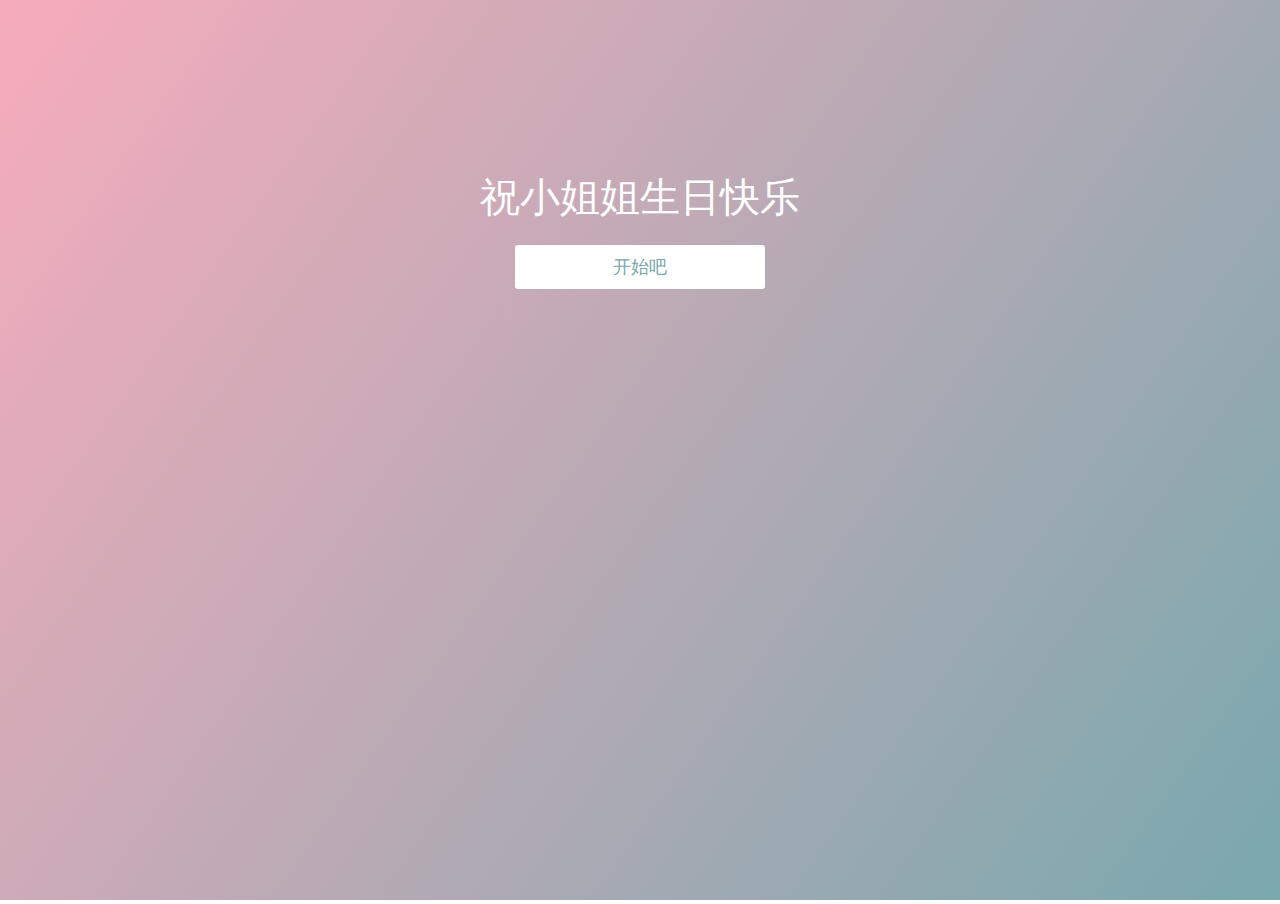
==== index.html @ 354c5101 "更新" ====
<!doctype html>
<html lang="zh">
<head>
<meta charset="UTF-8">
<meta http-equiv="X-UA-Compatible" content="IE=edge,chrome=1"> 
<meta name="viewport" content="width=device-width, initial-scale=1.0">
<title>HappyBirthdayForU</title>
<link rel="stylesheet" type="text/css" href="css/styles.css">
</head>

<style>
.iframepage{  
-webkit-overflow-scrolling:touch;
overflow-x:scroll; 
overflow-y:hidden;
}
::-webkit-scrollbar {
width: 0px;
}
/*局部滚动的dom节点*/
.scroll-el{
 overflow:auto;
}

</style>
<body>
<iframe src="./html/login.html" id="iframepage" scrolling="no" onload="changeFrameHeight()" frameborder="0" style="width:100%" marginwidth="0" marginheight="0"></iframe>
<script src="js/jquery-2.1.1.min.js" type="text/javascript"></script>
<script src="js/jquery-1.8.4.min.js" type="text/javascript"></script>
</body>
</html>
---- css/styles.css ----
* {
  box-sizing: border-box;
  margin: 0;
  padding: 0;
  font-weight: 300;
}
body {
  font-family:"Microsoft YaHei";
  color: white;
  font-weight: 300;
}
body ::-webkit-input-placeholder {
  /* WebKit browsers */
  font-family:"Microsoft YaHei";
  color: white;
  font-weight: 300;
}
body :-moz-placeholder {
  /* Mozilla Firefox 4 to 18 */
  font-family:"Microsoft YaHei";
  color: white;
  opacity: 1;
  font-weight: 300;
}
body ::-moz-placeholder {
  /* Mozilla Firefox 19+ */
  font-family:"Microsoft YaHei";
  color: white;
  opacity: 1;
  font-weight: 300;
}
body :-ms-input-placeholder {
  /* Internet Explorer 10+ */
  font-family:"Microsoft YaHei";
  color: white;
  font-weight: 300;
}
.wrapper {
  background: #f7acbc;
  background: -webkit-linear-gradient(top left, #f7acbc 0%, #79a8ae 100%);
/*  background: linear-gradient(to bottom right, #79a8ae 0%, #79a8ae 100%);
  background-color:rgba(255,255,255,0.9); */
  position: absolute;
  top:0;
  left: 0;
  width: 100%;
  height: 100%;
  overflow: hidden;

}

.wrapper.form-success .container h1 {
  -webkit-transform: translateY(85px);
      -ms-transform: translateY(85px);
          transform: translateY(85px);
}
.container {
  max-width: 600px;
  margin: 0 auto;
  margin-top: 7%;
  padding: 80px 0;
  height: 400px;
  text-align: center;
}
.container h1 {
  font-size: 40px;
  -webkit-transition-duration: 1s;
          transition-duration: 1s;
  -webkit-transition-timing-function: ease-in-put;
          transition-timing-function: ease-in-put;
  font-weight: 200;
}
form {
  padding: 20px 0;
  position: relative;
  z-index: 2;
}
form input {
  -webkit-appearance: none;
     -moz-appearance: none;
          appearance: none;
  outline: 0;
  border: 1px solid rgba(255, 255, 255, 0.4);
  background-color: rgba(255, 255, 255, 0.2);
  width: 250px;
  border-radius: 3px;
  padding: 10px 15px;
  margin: 0 auto 10px auto;
  display: block;
  text-align: center;
  font-family: "Microsoft YaHei";
  font-size: 18px;
  color: white;
  -webkit-transition-duration: 0.25s;
          transition-duration: 0.25s;
  font-weight: 300;
}
form input:hover {
  background-color: rgba(255, 255, 255, 0.4);
}
form input:focus {
  background-color: white;
  width: 300px;
  color: #79A8AE;
}
form button {
  -webkit-appearance: none;
     -moz-appearance: none;
          appearance: none;
  outline: 0;
  background-color: white;
  font-family: "Microsoft YaHei";
  border: 0;
  padding: 10px 15px;
  color: #79A8AE;
  border-radius: 3px;
  width: 250px;
  cursor: pointer;
  font-size: 18px;
  -webkit-transition-duration: 0.25s;
          transition-duration: 0.25s;
}
form button:hover {
  background-color: #f5f7f9;
}
.bg-bubbles {
  position: absolute;
  top: 0;
  left: 0;
  width: 100%;
  height: 100%;
  z-index: 1;
}
.bg-bubbles li {
  position: absolute;
  list-style: none;
  display: block;
  width: 40px;
  height: 40px;
  background-color: rgba(255, 255, 255, 0.15);
  bottom: -160px;
  -webkit-animation: square 30s infinite;
  animation: square 30s infinite;
  -webkit-transition-timing-function: linear;
  transition-timing-function: linear;
}
.bg-bubbles li:nth-child(1) {
  left: 10%;
}
.bg-bubbles li:nth-child(2) {
  left: 20%;
  width: 80px;
  height: 80px;
  -webkit-animation-delay: 2s;
          animation-delay: 2s;
  -webkit-animation-duration: 17s;
          animation-duration: 17s;
}
.bg-bubbles li:nth-child(3) {
  left: 25%;
  -webkit-animation-delay: 4s;
          animation-delay: 4s;
}
.bg-bubbles li:nth-child(4) {
  left: 40%;
  width: 60px;
  height: 60px;
  -webkit-animation-duration: 22s;
          animation-duration: 22s;
  background-color: rgba(255, 255, 255, 0.25);
}
.bg-bubbles li:nth-child(5) {
  left: 70%;
}
.bg-bubbles li:nth-child(6) {
  left: 80%;
  width: 120px;
  height: 120px;
  -webkit-animation-delay: 3s;
          animation-delay: 3s;
  background-color: rgba(255, 255, 255, 0.2);
}
.bg-bubbles li:nth-child(7) {
  left: 32%;
  width: 160px;
  height: 160px;
  -webkit-animation-delay: 7s;
          animation-delay: 7s;
}
.bg-bubbles li:nth-child(8) {
  left: 55%;
  width: 20px;
  height: 20px;
  -webkit-animation-delay: 15s;
          animation-delay: 15s;
  -webkit-animation-duration: 40s;
          animation-duration: 40s;
}
.bg-bubbles li:nth-child(9) {
  left: 25%;
  width: 10px;
  height: 10px;
  -webkit-animation-delay: 2s;
          animation-delay: 2s;
  -webkit-animation-duration: 40s;
          animation-duration: 40s;
  background-color: rgba(255, 255, 255, 0.3);
}
.bg-bubbles li:nth-child(10) {
  left: 90%;
  width: 160px;
  height: 160px;
  -webkit-animation-delay: 11s;
          animation-delay: 11s;
}
@-webkit-keyframes square {
  0% {
    -webkit-transform: translateY(0);
            transform: translateY(0);
  }
  100% {
    -webkit-transform: translateY(-900px) rotate(600deg);
            transform: translateY(-900px) rotate(600deg);
  }
}
@keyframes square {
  0% {
    -webkit-transform: translateY(0);
            transform: translateY(0);
  }
  100% {
    -webkit-transform: translateY(-900px) rotate(600deg);
            transform: translateY(-900px) rotate(600deg);
  }
}
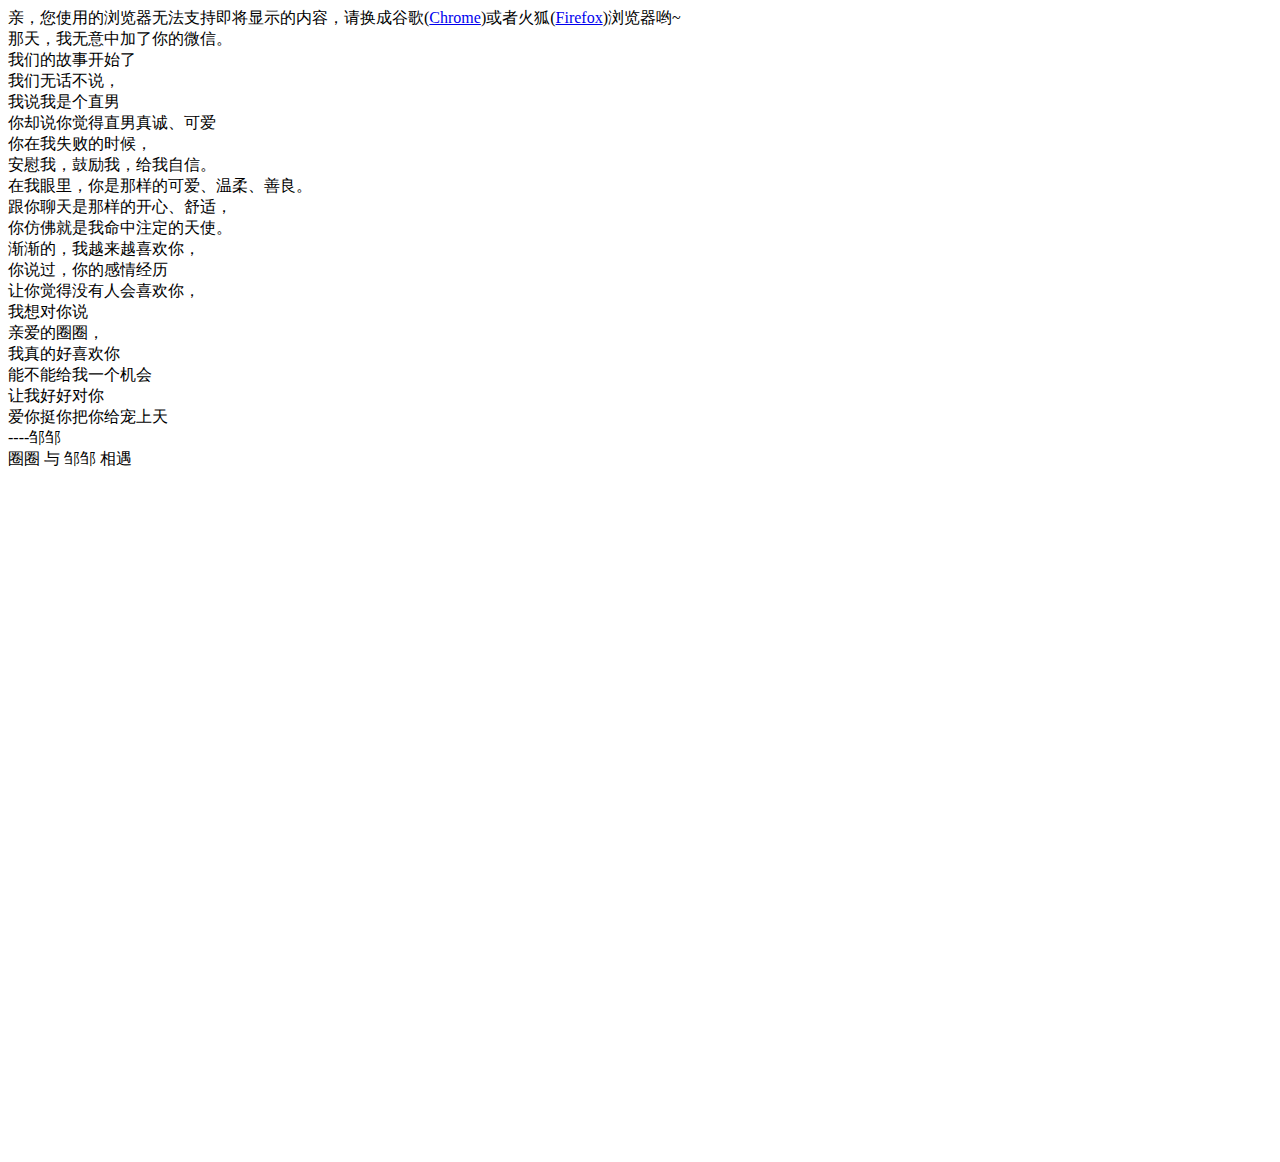
==== commit c0fdac67: "更新" ====
--- a/index.html
+++ b/index.html
@@ -1,31 +1,225 @@
-<!doctype html>
-<html lang="zh">
-<head>
-<meta charset="UTF-8">
-<meta http-equiv="X-UA-Compatible" content="IE=edge,chrome=1"> 
-<meta name="viewport" content="width=device-width, initial-scale=1.0">
-<title>HappyBirthdayForU</title>
-<link rel="stylesheet" type="text/css" href="css/styles.css">
-</head>
-
-<style>
-.iframepage{  
--webkit-overflow-scrolling:touch;
-overflow-x:scroll; 
-overflow-y:hidden;
-}
-::-webkit-scrollbar {
-width: 0px;
-}
-/*局部滚动的dom节点*/
-.scroll-el{
- overflow:auto;
-}
-
-</style>
-<body>
-<iframe src="./html/login.html" id="iframepage" scrolling="no" onload="changeFrameHeight()" frameborder="0" style="width:100%" marginwidth="0" marginheight="0"></iframe>
-<script src="js/jquery-2.1.1.min.js" type="text/javascript"></script>
-<script src="js/jquery-1.8.4.min.js" type="text/javascript"></script>
-</body>
-</html>+<!DOCTYPE html PUBLIC "-//W3C//DTD XHTML 1.0 Strict//EN" "http://www.w3.org/TR/xhtml1/DTD/xhtml1-strict.dtd">
+<!-- saved from url=(0027)http://itzoo.info/love.html -->
+<html xml:lang="en" xmlns="http://www.w3.org/1999/xhtml"><head><meta http-equiv="Content-Type" content="text/html; charset=UTF-8">
+        <title>Love</title>
+        
+        <link type="text/css" rel="stylesheet" href="./Love_files/default.css">
+        <script type="text/javascript" src="./Love_files/jquery.min.js"></script>
+        <script type="text/javascript" src="./Love_files/jscex.min.js"></script>
+        <script type="text/javascript" src="./Love_files/jscex-parser.js"></script>
+        <script type="text/javascript" src="./Love_files/jscex-jit.js"></script>
+        <script type="text/javascript" src="./Love_files/jscex-builderbase.min.js"></script>
+        <script type="text/javascript" src="./Love_files/jscex-async.min.js"></script>
+        <script type="text/javascript" src="./Love_files/jscex-async-powerpack.min.js"></script>
+        <script type="text/javascript" src="./Love_files/functions.js" charset="utf-8"></script>
+        <script type="text/javascript" src="./Love_files/love.js" charset="utf-8"></script>
+		<script type="text/javascript" src="./Love_files/click.js"></script>
+
+    </head>
+    <body>
+        <div id="main">
+            <div id="error">亲，您使用的浏览器无法支持即将显示的内容，请换成谷歌(<a href="http://www.google.cn/chrome/intl/zh-CN/landing_chrome.html?hl=zh-CN&brand=CHMI">Chrome</a>)或者火狐(<a href="http://firefox.com.cn/download/">Firefox</a>)浏览器哟~</div>
+            <div id="wrap">
+               <div id="text">
+                    <div id="code">                 
+                    <span class="say">那天，我无意中加了你的微信。</span><br>
+                    <span class="say">我们的故事开始了</span><br>
+                    <span class="say">我们无话不说，</span><br>
+                    <span class="say">我说我是个直男</span><br>
+                     <span class="say">你却说你觉得直男真诚、可爱</span><br>
+                    <span class="say">你在我失败的时候，</span><br>
+                    <span class="say">安慰我，鼓励我，给我自信。</span><br>
+                    <span class="say">在我眼里，你是那样的可爱、温柔、善良。</span><br>
+                    <span class="say">跟你聊天是那样的开心、舒适，</span><br>
+                    <span class="say">你仿佛就是我命中注定的天使。</span><br>
+                    <span class="say">渐渐的，我越来越喜欢你，</span><br>
+                   
+                    <span class="say">你说过，你的感情经历</span><br>
+                     <span class="say">让你觉得没有人会喜欢你，</span><br>
+                      <span class="say">我想对你说</span><br>
+                       <span class="say">亲爱的圈圈，</span><br>
+                        <span class="say">我真的好喜欢你</span><br>
+                         <span class="say">能不能给我一个机会</span><br>
+                         <span class="say">让我好好对你</span><br>
+                         <span class="say">爱你挺你把你给宠上天</span><br>
+                   
+                    <span class="say"><span class="space"></span> ----邹邹</span>
+                    </div>
+                </div>
+                <div id="clock-box">
+                    <a>圈圈</a> 与 <a  target="_blank">邹邹</a> 相遇
+                        <div id="clock"></div>
+                </div>
+                <canvas id="canvas" width="1100" height="680"></canvas>
+            </div>
+        </div>
+    <script>
+    </script>
+
+    <script>
+    (function(){
+		let audio = new Audio()
+		audio.src = "love.mp3"
+		
+        var canvas = $('#canvas');
+
+        if (!canvas[0].getContext) {
+            $("#error").show();
+            return false;
+        }
+
+        var width = canvas.width();
+        var height = canvas.height();
+        
+        canvas.attr("width", width);
+        canvas.attr("height", height);
+
+        var opts = {
+            seed: {
+                x: width / 2 - 20,
+                color: "rgb(190, 26, 37)",
+                scale: 2
+            },
+            branch: [
+                [535, 680, 570, 250, 500, 200, 30, 100, [
+                    [540, 500, 455, 417, 340, 400, 13, 100, [
+                        [450, 435, 434, 430, 394, 395, 2, 40]
+                    ]],
+                    [550, 445, 600, 356, 680, 345, 12, 100, [
+                        [578, 400, 648, 409, 661, 426, 3, 80]
+                    ]],
+                    [539, 281, 537, 248, 534, 217, 3, 40],
+                    [546, 397, 413, 247, 328, 244, 9, 80, [
+                        [427, 286, 383, 253, 371, 205, 2, 40],
+                        [498, 345, 435, 315, 395, 330, 4, 60]
+                    ]],
+                    [546, 357, 608, 252, 678, 221, 6, 100, [
+                        [590, 293, 646, 277, 648, 271, 2, 80]
+                    ]]
+                ]] 
+            ],
+            bloom: {
+                num: 700,
+                width: 1080,
+                height: 650,
+            },
+            footer: {
+                width: 1200,
+                height: 5,
+                speed: 10,
+            }
+        }
+
+        var tree = new Tree(canvas[0], width, height, opts);
+        var seed = tree.seed;
+        var foot = tree.footer;
+        var hold = 1;
+
+        canvas.click(function(e) {
+            var offset = canvas.offset(), x, y;
+            x = e.pageX - offset.left;
+            y = e.pageY - offset.top;
+            if (seed.hover(x, y)) {
+                hold = 0; 
+                canvas.unbind("click");
+                canvas.unbind("mousemove");
+                canvas.removeClass('hand');
+            }
+        }).mousemove(function(e){
+            var offset = canvas.offset(), x, y;
+            x = e.pageX - offset.left;
+            y = e.pageY - offset.top;
+            canvas.toggleClass('hand', seed.hover(x, y));
+        });
+
+        var seedAnimate = eval(Jscex.compile("async", function () {
+            seed.draw();
+            while (hold) {
+                $await(Jscex.Async.sleep(10));
+            }
+            while (seed.canScale()) {
+                seed.scale(0.95);
+                $await(Jscex.Async.sleep(10));
+            }
+            while (seed.canMove()) {
+                seed.move(0, 2);
+                foot.draw();
+                $await(Jscex.Async.sleep(10));
+            }
+			audio.play();
+        }));
+
+        var growAnimate = eval(Jscex.compile("async", function () {
+            do {
+                tree.grow();
+                $await(Jscex.Async.sleep(10));
+            } while (tree.canGrow());
+        }));
+
+        var flowAnimate = eval(Jscex.compile("async", function () {
+            do {
+                tree.flower(2);
+                $await(Jscex.Async.sleep(10));
+            } while (tree.canFlower());
+        }));
+
+        var moveAnimate = eval(Jscex.compile("async", function () {
+            tree.snapshot("p1", 240, 0, 610, 680);
+            while (tree.move("p1", 500, 0)) {
+                foot.draw();
+                $await(Jscex.Async.sleep(10));
+            }
+            foot.draw();
+            tree.snapshot("p2", 500, 0, 610, 680);
+
+            // 会有闪烁不得以这样做, (＞﹏＜)
+            canvas.parent().css("background", "url(" + tree.toDataURL('image/png') + ")");
+            canvas.css("background", "#97fffc");
+            $await(Jscex.Async.sleep(300));
+            canvas.css("background", "none");
+        }));
+
+        var jumpAnimate = eval(Jscex.compile("async", function () {
+            var ctx = tree.ctx;
+            while (true) {
+                tree.ctx.clearRect(0, 0, width, height);
+                tree.jump();
+                foot.draw();
+                $await(Jscex.Async.sleep(25));
+            }
+        }));
+
+        var textAnimate = eval(Jscex.compile("async", function () {
+            var together = new Date();
+            together.setFullYear(2020,8,6);
+            together.setHours(22);
+            together.setMinutes(43);
+            together.setSeconds(0);
+            together.setMilliseconds(0);
+
+            $("#code").show().typewriter();
+            $("#clock-box").fadeIn(500);
+            while (true) {
+                timeElapse(together);
+                $await(Jscex.Async.sleep(1000));
+            }
+        }));
+		
+        var runAsync = eval(Jscex.compile("async", function () {
+            $await(seedAnimate());
+            $await(growAnimate());
+            $await(flowAnimate());
+            $await(moveAnimate());
+			
+            textAnimate().start();
+
+            $await(jumpAnimate());
+        }));
+
+        runAsync().start();
+    })();
+    </script>
+
+
+
+</body></html>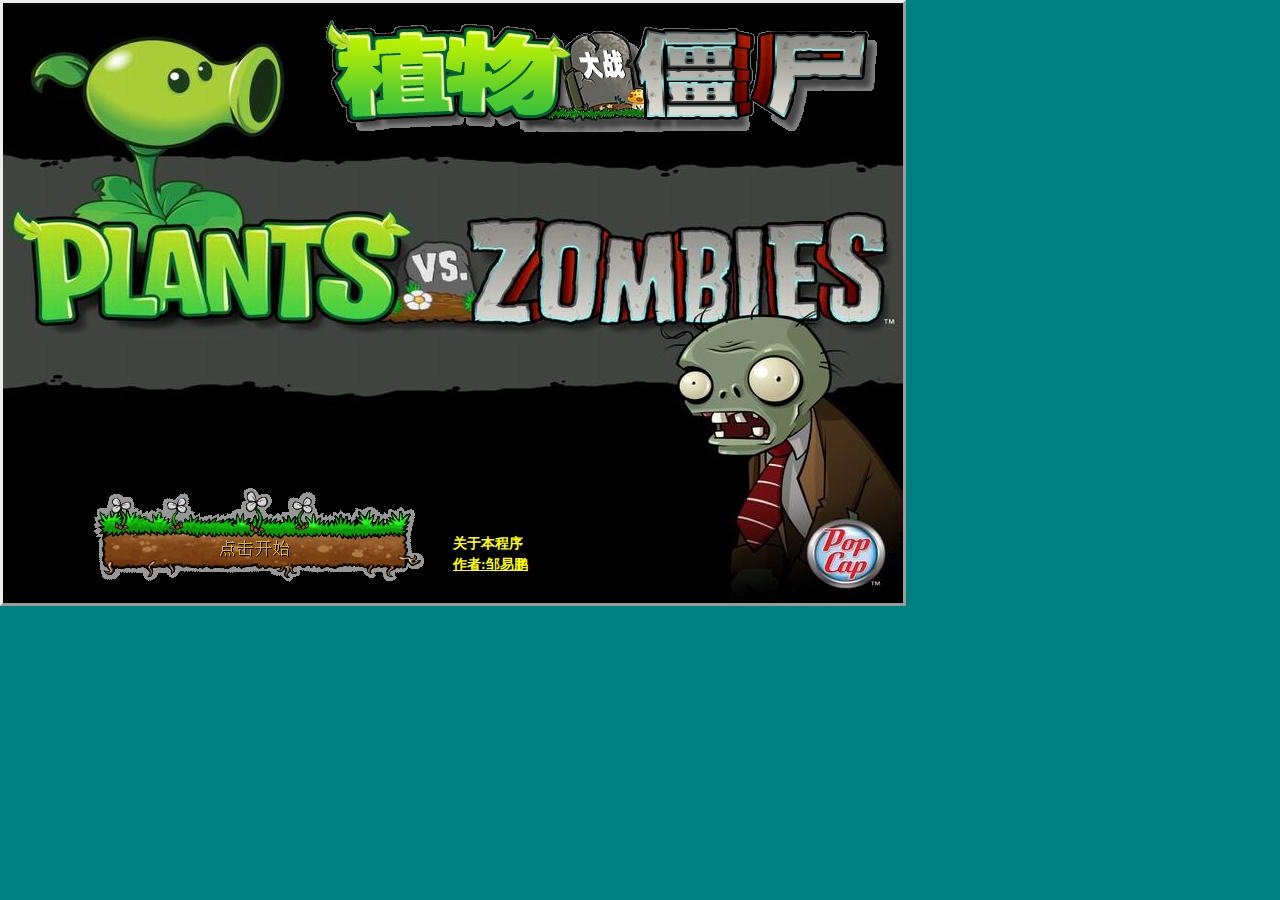
==== commit 777ab4e5: "game" ====
--- a/index.html
+++ b/index.html
@@ -1,225 +1,359 @@
-<!DOCTYPE html PUBLIC "-//W3C//DTD XHTML 1.0 Strict//EN" "http://www.w3.org/TR/xhtml1/DTD/xhtml1-strict.dtd">
-<!-- saved from url=(0027)http://itzoo.info/love.html -->
-<html xml:lang="en" xmlns="http://www.w3.org/1999/xhtml"><head><meta http-equiv="Content-Type" content="text/html; charset=UTF-8">
-        <title>Love</title>
-        
-        <link type="text/css" rel="stylesheet" href="./Love_files/default.css">
-        <script type="text/javascript" src="./Love_files/jquery.min.js"></script>
-        <script type="text/javascript" src="./Love_files/jscex.min.js"></script>
-        <script type="text/javascript" src="./Love_files/jscex-parser.js"></script>
-        <script type="text/javascript" src="./Love_files/jscex-jit.js"></script>
-        <script type="text/javascript" src="./Love_files/jscex-builderbase.min.js"></script>
-        <script type="text/javascript" src="./Love_files/jscex-async.min.js"></script>
-        <script type="text/javascript" src="./Love_files/jscex-async-powerpack.min.js"></script>
-        <script type="text/javascript" src="./Love_files/functions.js" charset="utf-8"></script>
-        <script type="text/javascript" src="./Love_files/love.js" charset="utf-8"></script>
-		<script type="text/javascript" src="./Love_files/click.js"></script>
-
-    </head>
-    <body>
-        <div id="main">
-            <div id="error">亲，您使用的浏览器无法支持即将显示的内容，请换成谷歌(<a href="http://www.google.cn/chrome/intl/zh-CN/landing_chrome.html?hl=zh-CN&brand=CHMI">Chrome</a>)或者火狐(<a href="http://firefox.com.cn/download/">Firefox</a>)浏览器哟~</div>
-            <div id="wrap">
-               <div id="text">
-                    <div id="code">                 
-                    <span class="say">那天，我无意中加了你的微信。</span><br>
-                    <span class="say">我们的故事开始了</span><br>
-                    <span class="say">我们无话不说，</span><br>
-                    <span class="say">我说我是个直男</span><br>
-                     <span class="say">你却说你觉得直男真诚、可爱</span><br>
-                    <span class="say">你在我失败的时候，</span><br>
-                    <span class="say">安慰我，鼓励我，给我自信。</span><br>
-                    <span class="say">在我眼里，你是那样的可爱、温柔、善良。</span><br>
-                    <span class="say">跟你聊天是那样的开心、舒适，</span><br>
-                    <span class="say">你仿佛就是我命中注定的天使。</span><br>
-                    <span class="say">渐渐的，我越来越喜欢你，</span><br>
-                   
-                    <span class="say">你说过，你的感情经历</span><br>
-                     <span class="say">让你觉得没有人会喜欢你，</span><br>
-                      <span class="say">我想对你说</span><br>
-                       <span class="say">亲爱的圈圈，</span><br>
-                        <span class="say">我真的好喜欢你</span><br>
-                         <span class="say">能不能给我一个机会</span><br>
-                         <span class="say">让我好好对你</span><br>
-                         <span class="say">爱你挺你把你给宠上天</span><br>
-                   
-                    <span class="say"><span class="space"></span> ----邹邹</span>
-                    </div>
-                </div>
-                <div id="clock-box">
-                    <a>圈圈</a> 与 <a  target="_blank">邹邹</a> 相遇
-                        <div id="clock"></div>
-                </div>
-                <canvas id="canvas" width="1100" height="680"></canvas>
-            </div>
-        </div>
-    <script>
-    </script>
-
-    <script>
-    (function(){
-		let audio = new Audio()
-		audio.src = "love.mp3"
-		
-        var canvas = $('#canvas');
-
-        if (!canvas[0].getContext) {
-            $("#error").show();
-            return false;
-        }
-
-        var width = canvas.width();
-        var height = canvas.height();
-        
-        canvas.attr("width", width);
-        canvas.attr("height", height);
-
-        var opts = {
-            seed: {
-                x: width / 2 - 20,
-                color: "rgb(190, 26, 37)",
-                scale: 2
-            },
-            branch: [
-                [535, 680, 570, 250, 500, 200, 30, 100, [
-                    [540, 500, 455, 417, 340, 400, 13, 100, [
-                        [450, 435, 434, 430, 394, 395, 2, 40]
-                    ]],
-                    [550, 445, 600, 356, 680, 345, 12, 100, [
-                        [578, 400, 648, 409, 661, 426, 3, 80]
-                    ]],
-                    [539, 281, 537, 248, 534, 217, 3, 40],
-                    [546, 397, 413, 247, 328, 244, 9, 80, [
-                        [427, 286, 383, 253, 371, 205, 2, 40],
-                        [498, 345, 435, 315, 395, 330, 4, 60]
-                    ]],
-                    [546, 357, 608, 252, 678, 221, 6, 100, [
-                        [590, 293, 646, 277, 648, 271, 2, 80]
-                    ]]
-                ]] 
-            ],
-            bloom: {
-                num: 700,
-                width: 1080,
-                height: 650,
-            },
-            footer: {
-                width: 1200,
-                height: 5,
-                speed: 10,
-            }
-        }
-
-        var tree = new Tree(canvas[0], width, height, opts);
-        var seed = tree.seed;
-        var foot = tree.footer;
-        var hold = 1;
-
-        canvas.click(function(e) {
-            var offset = canvas.offset(), x, y;
-            x = e.pageX - offset.left;
-            y = e.pageY - offset.top;
-            if (seed.hover(x, y)) {
-                hold = 0; 
-                canvas.unbind("click");
-                canvas.unbind("mousemove");
-                canvas.removeClass('hand');
-            }
-        }).mousemove(function(e){
-            var offset = canvas.offset(), x, y;
-            x = e.pageX - offset.left;
-            y = e.pageY - offset.top;
-            canvas.toggleClass('hand', seed.hover(x, y));
-        });
-
-        var seedAnimate = eval(Jscex.compile("async", function () {
-            seed.draw();
-            while (hold) {
-                $await(Jscex.Async.sleep(10));
-            }
-            while (seed.canScale()) {
-                seed.scale(0.95);
-                $await(Jscex.Async.sleep(10));
-            }
-            while (seed.canMove()) {
-                seed.move(0, 2);
-                foot.draw();
-                $await(Jscex.Async.sleep(10));
-            }
-			audio.play();
-        }));
-
-        var growAnimate = eval(Jscex.compile("async", function () {
-            do {
-                tree.grow();
-                $await(Jscex.Async.sleep(10));
-            } while (tree.canGrow());
-        }));
-
-        var flowAnimate = eval(Jscex.compile("async", function () {
-            do {
-                tree.flower(2);
-                $await(Jscex.Async.sleep(10));
-            } while (tree.canFlower());
-        }));
-
-        var moveAnimate = eval(Jscex.compile("async", function () {
-            tree.snapshot("p1", 240, 0, 610, 680);
-            while (tree.move("p1", 500, 0)) {
-                foot.draw();
-                $await(Jscex.Async.sleep(10));
-            }
-            foot.draw();
-            tree.snapshot("p2", 500, 0, 610, 680);
-
-            // 会有闪烁不得以这样做, (＞﹏＜)
-            canvas.parent().css("background", "url(" + tree.toDataURL('image/png') + ")");
-            canvas.css("background", "#97fffc");
-            $await(Jscex.Async.sleep(300));
-            canvas.css("background", "none");
-        }));
-
-        var jumpAnimate = eval(Jscex.compile("async", function () {
-            var ctx = tree.ctx;
-            while (true) {
-                tree.ctx.clearRect(0, 0, width, height);
-                tree.jump();
-                foot.draw();
-                $await(Jscex.Async.sleep(25));
-            }
-        }));
-
-        var textAnimate = eval(Jscex.compile("async", function () {
-            var together = new Date();
-            together.setFullYear(2020,8,6);
-            together.setHours(22);
-            together.setMinutes(43);
-            together.setSeconds(0);
-            together.setMilliseconds(0);
-
-            $("#code").show().typewriter();
-            $("#clock-box").fadeIn(500);
-            while (true) {
-                timeElapse(together);
-                $await(Jscex.Async.sleep(1000));
-            }
-        }));
-		
-        var runAsync = eval(Jscex.compile("async", function () {
-            $await(seedAnimate());
-            $await(growAnimate());
-            $await(flowAnimate());
-            $await(moveAnimate());
-			
-            textAnimate().start();
-
-            $await(jumpAnimate());
-        }));
-
-        runAsync().start();
-    })();
-    </script>
-
-
-
-</body></html>+﻿<html>
+<head>
+<meta http-equiv="Content-Type" content="text/html; charset=UTF-8">
+<meta name="KeyWords" content="Javascript">
+<meta name="Description" content="JavaScript版的植物大战僵尸">
+<title>植物大战僵尸Javascript版</title>
+<link rel="shortcut icon" href="favicon.ico">
+<style type="text/css">
+body{-moz-user-select:none}
+td{font-family: 宋体; font-size: 12px}
+div{left:0}
+span{cursor:default;}
+span,div,h2,h3{padding:0;margin:0}
+td.HandBookZombie{background: url(images/interface/Almanac_ZombieWindow2.png) no-repeat; width:20%; height:16%; text-align:center}
+#DivTeach{
+filter:"alpha(opacity=90)"; /* IE 8 */
+filter:alpha(opacity=90); /* IE 4-7 */
+opacity:.9; /* FireFox,Safari(WebKit),Opera */
+-moz-opacity:.9; /* FireFox<3.5 */
+position:absolute;width:900px;height:50px;top:500px;left:0;z-index:100;text-align: center; font-family: 幼圆; font-size: 20pt; font-weight: bold; color: #FFFFFF; background-color: #5B432E}
+.WindowFrame{position:absolute;width:900px;height:600px;OVERFLOW: hidden;border:3px outset ;}
+#dFlagMeterTitleB{position:absolute;color:#000; font-size: 18pt;font-weight:bold;width:440px;top:15px;left:-5px}
+#dFlagMeterTitleB span{position:absolute;color:#F93;font-size: 18pt;font-weight: bold;width:440px;top:-1px;left:-1px;}
+
+#dSurfaceBack{position:absolute;display:none;top:0;width:900px;height:600px;z-index:255}
+#dHelp{width:614px;height:399px;background:url(images/interface/Help.png) no-repeat;position:absolute;display:none;left:143px;top:100px}
+#dSelectLevel{position:absolute;width:100%;height:100%;font-weight:bold;display:none}
+#dOptionsMenuBack{position:absolute;text-align:center;left:244px;top:60px;width:412px;height:483px;display:none;background:url(images/interface/OptionsMenuback32.png) no-repeat;_background:url(images/interface/OptionsMenuback8.png) no-repeat}
+.TitleBigContainer{position:relative;width:220px;margin:120px auto 0 auto;height:240px;overflow:hidden}
+.TitleSmallContainer{position:relative;width:100%;line-height:35px;color:#FFF;font-size:16px}
+.SmallLevel{float:left;cursor:pointer;width:50%}
+.BigLevel{float:left;color:#FC6;font-size:20px;width:100%;height:40px}
+.OptionsMenuButton,.OptionsMenuButtonDown{background:url(images/interface/OptionsBackButton32.png) no-repeat;_background:url(images/interface/OptionsBackButton8.png) no-repeat;float:left;font-family:黑体;font-size:32px;cursor:pointer;width:360px;height:100px;margin-left:26px;display:inline;color:#FC6}
+.OptionsMenuButton{background-position:0 0}
+.OptionsMenuButtonDown{background-position:0 -100px}
+.OptionsMenuButtonSpan{height:100px;line-height:100px;cursor:pointer}
+
+#dPCard img,#dHandBookPCard img{left:0;width:70px;height:42px}
+
+#dHandBookZCard img{position:absolute}
+#dHandBookZCard .span1{cursor:pointer;width:100px;height:60px;float:left;margin:8px 0 0 2px;position:relative}
+#dPCard .span1,#dHandBookPCard .span1{cursor:pointer;width:70px;height:42px;float:left;margin:8px 0 0 2px;position:relative}
+#dPCard .span2,#dHandBookPCard .span2{cursor:pointer;text-align:center;position:absolute;left:40px;top:27px;font-family:Fixedsys;font-size:14px}
+#dHandBookZCard .span2{cursor:pointer;text-align:center;position:absolute;left:65px;top:42px;font-family:Fixedsys;font-size:14px}
+
+#dCardList div{position:relative;cursor:pointer;padding:0;height:60px}
+#dCardList span{cursor:pointer;position:absolute;left:66px;top:40px;width:34px;height:20px;font-family:Fixedsys;font-size:11pt}
+#dCardList img{position:absolute;width:100px;height:60px}
+.SelectModal{color: #FC6; font-weight: bold;cursor:pointer;background: url(images/interface/Button.png) no-repeat center;text-align:center;height:43px;width:115px}
+.Menu{float:left;text-align:center;line-height:41px;font-weight:bold;font-family:黑体;color:#00CB08;height:41px;width:113px;background:url(images/interface/Button.png) no-repeat}
+#imgSF{position:absolute;cursor:pointer;z-index:254}
+#PointerUD{position:absolute;z-index:50}
+#dTitle{visibility:hidden;position:absolute;left:100;background-color:#FFD;width:150px;font-size:12px;text-align:center;line-height:1.5;border:1px solid #000;padding:3px;z-index:254}
+#dAll img,#dFlagMeter img,#dHandBookPCard img{position:absolute;border-style:none}
+#dProcess{text-align:center;border: 1px solid #FFF;background-color:#000;color:#FFF;position:absolute;left:130px;top:50px;width:640px;height:500px;visibility:hidden;z-index:250;padding:10px;*padding:10px 5px 10px 2px}
+#dProcess img{margin:5px 0}
+#dProcess h2{font-size:16px;margin:0 10px;color:#E80}
+#dProcess h3{font-size:12px}
+#dProcess2{overflow:auto;line-height:18px;font-size:12px;text-align:left;width:100%;*width:96%;height:450px}
+#dLink{position:absolute;left:5px;top:607px}
+#dLink div{float:left;margin-right:2px}
+
+.Tom1{left:0;top:0;width:86px;height:91px;background:url(images/interface/Tombstones.png) no-repeat}
+.Tom2{position:absolute;left:0;top:0;width:86px;height:91px;background:url(images/interface/Tombstone_mounds.png) no-repeat}
+
+.flipH{
+	-moz-transform: matrix(-1, 0, 0, 1, 0, 0);
+	-webkit-transform: matrix(-1, 0, 0, 1, 0, 0);
+	-o-transform: matrix(-1, 0, 0, 1, 0, 0);
+}
+
+#dAD2 div{margin-bottom:2px}
+.a5gg{position:relative;float:left;width:96px;text-align:center;background:#f0f0f0;font-size:12px;border:1px solid #CCD3DF;padding:3px}
+.a5gg a{text-decoration: none;color:#336CD8}
+.a5gg dd{margin-left:2px;width:30px;height:20px;line-height:20px;float:left}
+</style>
+</head>
+<body id="dBody" topmargin="0" leftmargin="0" oncontextmenu="return false" ondragstart="return false" onselectstart="return false" bgcolor="#008080">
+
+<!--进度条-->
+<div id="dFlagMeter" style="visibility:hidden;position:absolute;z-index:255;left:260px;top:500px;height:40px">
+	<div id="dFlagMeterTitle" style="position:absolute;text-align:right"><div id="dFlagMeterTitleB"><span id="sFlagMeterTitleF"></span></div></div>
+	<div id="dFlagMeterContent" style="position:absolute;left:444px;width:157px;height:40px">
+		<img id="imgFlagMeterEmpty" border="0" src="images/interface/FlagMeterEmpty.png" style="top: 17px">
+		<img id="imgFlagMeterFull" border="0" src="images/interface/FlagMeterFull.png" style="top: 17px;clip:rect(0,auto,auto,157px)">
+		<img id="imgFlag1" src="images/interface/FlagMeterParts2.png" style="left: 10px; top: 14px;visibility:hidden">
+		<img id="imgFlag2" src="images/interface/FlagMeterParts2.png" style="left: 40px; top: 14px;visibility:hidden">
+		<img id="imgFlag3" src="images/interface/FlagMeterParts2.png" style="left: 70px; top: 14px;visibility:hidden">
+		<img id="imgFlag4" src="images/interface/FlagMeterParts2.png" style="left: 100px; top: 14px;visibility:hidden">
+		<img id="imgGQJC" src="images/interface/FlagMeterLevelProgress.png" style="left: 35px; top: 29px;visibility:hidden">
+		<img id="imgFlagHead" src="images/interface/FlagMeterParts1.png" style="left: 139px; top: 13px">
+	</div>
+</div>
+
+<script src="js/Cfunction.js" type="text/javascript"></script>
+<script src="js/CPlants.js" type="text/javascript"></script>
+<script src="js/CZombie.js" type="text/javascript"></script>
+<script id="JSPVZ" type="text/javascript"></script>
+<script id="JSProcess" type="text/javascript"></script>
+
+<!--选项界面-->
+<div id="dSurface" class="WindowFrame" style="display:none;z-index:255;left:0">
+	<div id="iSurfaceBackground">
+		<map name="FPMap0">
+			<area href="javascript:void(0)" shape="rect" coords="641, 466, 724, 527" onClick="ShowOptions()">
+			<area href="javascript:void(0)" shape="rect" coords="718, 512, 790, 558" onClick="ShowHelp()">
+			<area href="javascript:void(0)" shape="rect" coords="800, 495, 879, 548" onClick="SetNone($('dSurface'))">
+		</map>
+		<img src="images/interface/Surface.png" usemap="#FPMap0" border="0">
+		<div style="position: absolute;background:url('images/interface/SelectorScreenStartAdventur.png') no-repeat;left:474px;top:80px;width:331px;height:146px;cursor:pointer" onMouseOver="this.style.backgroundPosition='bottom'" onMouseOut="this.style.backgroundPosition='top'" onClick="ShowLevel()"></div>
+		<div style="position: absolute;background:url('images/interface/SelectorScreenSurvival.png') no-repeat;left:474px;top:203px;width:313px;height:131px;cursor:pointer" onMouseOver="this.style.backgroundPosition='bottom'" onMouseOut="this.style.backgroundPosition='top'" onClick="ShowMiniGame()"></div>
+		<div style="position: absolute;background:url('images/interface/SelectorScreenChallenges.png') no-repeat;left:478px;top:303px;width:286px;height:122px;cursor:pointer" onMouseOver="this.style.backgroundPosition='bottom'" onMouseOut="this.style.backgroundPosition='top'" onClick="ShowRiddleGame()"></div>
+		<div style="position: absolute;background:url('images/interface/SelectorScreen_Almanac.png') no-repeat;left:379px;top:426px;width:99px;height:99px;cursor:pointer" onMouseOver="this.style.backgroundPosition='bottom'" onMouseOut="this.style.backgroundPosition='top'" onClick="SetVisible($('dHandBook'))"></div>
+	</div>
+
+	<div id="dPause" style="position:absolute;left:233px;top:50px;width:434px;display:none;font-weight:bold">
+		<table border="0" width="434" cellspacing="0" cellpadding="0" height="484">
+			<tr>
+				<td width="107" height="142" valign="bottom">
+				<img border="0" src="images/interface/dialog_topleft.png" width="107" height="97"></td>
+				<td style="background: url(images/interface/dialog_topmiddle.png) repeat-x bottom center" height="142" valign="top" align="center">
+				<img border="0" src="images/interface/dialog_header.png" width="187" height="64"></td>
+				<td width="120" height="142" valign="bottom">
+				<img border="0" src="images/interface/dialog_topright.png" width="120" height="97"></td>
+			</tr>
+			<tr>
+				<td width="107" style="background:url(images/interface/dialog_centerleft.png) repeat-y">　</td>
+				<td bgcolor="#212431">　</td>
+				<td width="120" style="background:url(images/interface/dialog_centerright.png) repeat-y">　</td>
+			</tr>
+			<tr>
+				<td width="107" valign="top" height="114">
+				<img border="0" src="images/interface/dialog_bottomleft.png" width="107" height="97"></td>
+				<td style="background: url(images/interface/dialog_bottommiddle.png) repeat-x" height="114">	</td>
+				<td width="120" valign="top" height="114">
+				<img border="0" src="images/interface/dialog_bottomright.png" width="108" height="97"></td>
+			</tr>
+		</table>
+		<div style="position:absolute;left:0;top:90px;z-index:200;width:100%">
+			<div style="position:relative;cursor:pointer;text-align:center;height:20px;width:100%;color:#F93;font-size: 16px;line-height:20px" onClick="SetNone($('dSurface'),$('dPause'))">点这里隐藏暂停窗口</div>
+			<div id="dPauseAD" style="position:relative;left:0;width:100%;height:100%;text-align:center"></div>
+			<div style="width:100%;color:#FFF;font-size:18px;line-height:30px;text-align:center">休息，休息一会儿~</div>
+		</div>
+		<div style="position:absolute;cursor:pointer;left:139px;top:404px;font-family:宋体;color:#F93;font-size: 30px; font-weight:700" onClick="PauseGame($('dMenu0'))">返回游戏</div>
+	</div>
+
+	<div id="dSurfaceBack">
+		<div id="dHelp" onClick="HiddenHelp()"></div>
+		<div id="dOptionsMenuback">
+			<div id="dOptionsMenu" style="line-height:40px;position:absolute;width:100%;height:100%;display:none;font-weight:bold">
+				<div style="margin-top:150px;height:80px">
+					<input type="checkbox" id="cAutoSun" value="1" onChange="CheckAutoSun(this)"> <label for="cAutoSun" id="lAutoSun" style="color:#FFF">自动拾取阳光</label><br><input type="checkbox" id="cSilence" value="1"> <label for="cSilence" id="lSilence" style="color:#FFF">静&nbsp;&nbsp; &nbsp;&nbsp;音&nbsp;&nbsp;  </label>
+				</div>
+				<div class="BigLevel" style="cursor:pointer" onClick="SelectModal(oS.Lvl)">重新开始</div>
+				<div class="BigLevel" style="cursor:pointer" onClick="HiddenOptions();SelectModal(0);SetBlock($('dSurface'),$('iSurfaceBackground'));">返回菜单</div>
+				<div class="OptionsMenuButton" style="margin-top:68px" onMouseDown="OptionsMenuDown(this,$('sOptionsMenu'))" onMouseUp="OptionsMenuUP(this,$('sOptionsMenu'));HiddenOptions();CheckAutoSun($('cAutoSun'));CheckSilence($('cSilence'))"><span id="sOptionsMenu" class="OptionsMenuButtonSpan">返回游戏</span></div>
+			</div>
+
+
+			<div id="dSelectLevel">
+				<div class="TitleBigContainer">
+					<div id="dTitleSmallContainer" class="TitleSmallContainer" style="display:none">
+						<div id="dBigLvl1">
+							<div class="BigLevel">&nbsp;&nbsp;&nbsp;第一大关&nbsp;&nbsp;&nbsp;<span style="cursor:pointer" onClick="SetNone($('dBigLvl1'));SetBlock($('dBigLvl2'))" title="点击进入到第二大关">>></span></div>
+							<div onClick="SelectModal(1)" class="SmallLevel">第一关</div>
+							<div onClick="SelectModal(2)" class="SmallLevel">第二关</div>
+							<div onClick="SelectModal(3)" class="SmallLevel">第三关</div>
+							<div onClick="SelectModal(4)" class="SmallLevel">第四关</div>
+							<div onClick="SelectModal(5)" class="SmallLevel">第五关</div>
+							<div onClick="SelectModal(6)" class="SmallLevel">第六关</div>
+							<div onClick="SelectModal(7)" class="SmallLevel">第七关</div>
+							<div onClick="SelectModal(8)" class="SmallLevel">第八关</div>
+							<div onClick="SelectModal(9)" class="SmallLevel">第九关</div>
+							<div onClick="SelectModal(10)" class="SmallLevel">第十关</div>
+						</div>
+						<div id="dBigLvl2" style="position:absolute;left:0;top:0;display:none">
+							<div class="BigLevel"><span style="cursor:pointer" onClick="SetNone($('dBigLvl2'));SetBlock($('dBigLvl1'))" title="点击进入到第一大关"><<</span>&nbsp;&nbsp;&nbsp;第二大关&nbsp;&nbsp;&nbsp;<span style="cursor:pointer" onClick="SetNone($('dBigLvl2'));SetBlock($('dBigLvl3'))" title="点击进入到第三大关">>></span></div>
+							<div onClick="SelectModal(11)" class="SmallLevel">第一关</div>
+							<div onClick="SelectModal(12)" class="SmallLevel">第二关</div>
+							<div onClick="SelectModal(13)" class="SmallLevel">第三关</div>
+							<div onClick="SelectModal(14)" class="SmallLevel">第四关</div>
+							<div onClick="SelectModal(15)" class="SmallLevel">第五关</div>
+							<div onClick="SelectModal(16)" class="SmallLevel">第六关</div>
+							<div onClick="SelectModal(17)" class="SmallLevel">第七关</div>
+							<div onClick="SelectModal(18)" class="SmallLevel">第八关</div>
+							<div onClick="SelectModal(19)" class="SmallLevel">第九关</div>
+							<div onClick="SelectModal(20)" class="SmallLevel">第十关</div>
+						</div>
+						<div id="dBigLvl3" style="position:absolute;left:0;top:0;display:none">
+							<div class="BigLevel"><span style="cursor:pointer" onClick="SetNone($('dBigLvl3'));SetBlock($('dBigLvl2'))" title="点击进入到第二大关"><<</span>&nbsp;&nbsp;&nbsp;第三大关</div>
+							<div onClick="SelectModal(21)" class="SmallLevel">第一关</div>
+							<div onClick="SelectModal(22)" class="SmallLevel">第二关</div>
+							<div onClick="SelectModal(23)" class="SmallLevel">第三关</div>
+						</div>
+					</div>
+					<div id="dMiniSmallContainer" class="TitleSmallContainer" style="display:none">
+						<div id="dMiniLvl1">
+							<div class="BigLevel">小游戏模式&nbsp;<span style="cursor:pointer" onClick="SetNone($('dMiniLvl1'));SetBlock($('dMiniLvl2'))" title="点击进入到下一页">>></span></div>
+							<div onClick="SelectModal('Boom')" class="SmallLevel" style="width:100%">核爆！</div>
+							<div onClick="SelectModal('FlightOfFancy')" class="SmallLevel" style="width:100%">我心飞翔</div>
+							<div onClick="SelectModal('DisposableProducts')" class="SmallLevel" style="width:100%">一次性消费</div>
+							<div onClick="SelectModal('StrongLevel')" class="SmallLevel" style="width:100%">超乎寻常的压力！</div>
+							<div onClick="SelectModal('TestUHeart')" class="SmallLevel" style="width:100%">你的心脏够强劲吗？</div>
+						</div>
+						<div id="dMiniLvl2" style="position:absolute;left:0;top:0;display:none">
+							<div class="BigLevel"><span style="cursor:pointer" onClick="SetNone($('dMiniLvl2'));SetBlock($('dMiniLvl1'))" title="点击进入到上一页"><<</span>&nbsp;小游戏模式</div>
+							<div onClick="SelectModal('ZombieRun')" class="SmallLevel" style="width:100%">僵尸快跑！</div>
+							<div onClick="SelectModal('PovertyOfTheSoil')" class="SmallLevel" style="width:100%">贫瘠之地</div>
+							<div onClick="SelectModal('MassGrave')" class="SmallLevel" style="width:100%">乱葬岗</div>
+							<div onClick="SelectModal('DependOnHeavenForFood')" class="SmallLevel" style="width:100%">靠天吃饭</div>							
+						</div>
+					</div>
+					<div id="dRiddleSmallContainer" class="TitleSmallContainer" style="display:none;position:absolute;left:0;top:0">
+						<div class="BigLevel">解谜模式</div>
+						<div onClick="SelectModal('ImZombie1')" class="SmallLevel" style="width:100%">我是僵尸！</div>
+						<div onClick="SelectModal('ImZombie2')" class="SmallLevel" style="width:100%">我也是僵尸！</div>
+						<div onClick="SelectModal('ImZombie7')" class="SmallLevel" style="width:100%">僵尸摇摆</div>
+					</div>
+				</div>
+				<div class="OptionsMenuButton" style="margin-top:20px" onMouseDown="OptionsMenuDown(this,$('sLevelMenu'))" onMouseUp="OptionsMenuUP(this,$('sLevelMenu'));HiddenLevel();HiddenMiniGame();HiddenRiddleGame();">
+					<span id="sLevelMenu" class="OptionsMenuButtonSpan">返&nbsp;&nbsp;&nbsp;&nbsp;回</span>
+				</div>
+			</div>
+		</div>
+	</div>
+</div>
+
+<!--主界面EDAll-->
+<div class="WindowFrame" id="dAll" style="position:absolute;top:0;width:900px;background:#000">
+	<!--背景图片-->
+	<div style="position:absolute;width:1400px;height:600px;visibility:hidden;z-index:0" id="tGround"></div>
+	<!--左边卡片列-->
+	<div id="dCardList" style="visibility:hidden;position:absolute;left:500px;top:0;width:100px;overflow:visible;z-index:254"></div>
+	<!--出场僵尸显示-->
+	<div id="dZombie" style="position:absolute;width:335px;height:600px;left:1065px;top:0;z-index:1"></div>
+	<!--选择卡片-->
+	<div id="dSelectCard" align="center" style="visibility:hidden;position:absolute;left:600px;top:0;width:465px;height:600px;z-index:1;background: url('images/interface/SeedChooser_Background.png') no-repeat">
+		<div style="text-align:center;line-height:35px;font-size: 12pt;color:#FC6;height:35px;width:100%;top:0;font-family:新宋体;font-weight: bold">选择你的植物</div>
+		<div id="dPCard" style="position:relative;width:96%;height:455px;"></div>
+		<div style="width:100%;height:40px;line-height:40px;text-align:center;margin-top:10px">
+			<input onClick="ResetSelectCard()" type="button" value="重选" name="btnReset" id="btnReset" style="width: 65; height: 35; border-left: 3px solid #85411C; border-right: 3px solid #4E250C; border-top: 3px solid #85411C; border-bottom: 3px solid #4E250C; background-color: #602D11; color:#FC6; font-weight:bold; font-size:14px;cursor:pointer">
+			<input onClick="LetsGO()" type="button" value="GO!" disabled="disabled" name="btnOK" id="btnOK" style="width: 65; height: 35; border-left: 3px solid #85411C; border-right: 3px solid #4E250C; border-top: 3px solid #85411C; border-bottom: 3px solid #4E250C; background-color: #602D11; color:#888; font-weight:bold; font-size:14px;cursor:pointer">
+		</div>
+	</div>
+	<!--阳光和铲子-->
+	<div id="dTop" style="position:absolute;left:605px;top:561px;height:35px;width:123px;visibility:hidden;z-index:1;">
+		<div id="dSunNum" style="background:url('images/interface/SunBack.png') no-repeat;position:absolute;width:123px;height:35px"><span id="sSunNum" style="text-align:center;position:absolute;top:4px;left:43px;width:68px;font-family:Verdana;font-weight:bold;font-size:18pt"></span></div>
+		<div id="tdShovel" style="position:absolute;width:71px;height:35px;left:130px;background: url('images/interface/ShovelBack.png') no-repeat;visibility:hidden"><img id="imgShovel" src="images/interface/Shovel.png" onMouseDown="ChoseShovel(event)"></div>
+	</div>
+	<div id="dPlants" style="position:absolute;left:0;top:0;z-index:2"></div>
+	<div id="dZombies" style="position:absolute;left:0;top:0;z-index:2"></div>
+</div>
+
+<!--菜单-->
+<div id="dMenu" style="visibility:hidden;position:absolute;cursor:pointer;width:226px;height:41px;left:677px;z-index:254">
+	<div id="dMenu0" class="Menu" onClick="PauseGame(this)">暂 停</div>
+	<div id="dMenu1" class="Menu" onClick="ClickMenu()">菜 单</div>
+</div>
+
+<!--图鉴-->
+<div id="dHandBook" style="visibility:hidden;position:absolute;z-index:255;width:800px;background:url(images/interface/Almanac_IndexBack.jpg) no-repeat" class="WindowFrame">
+	<div style="position:relative;text-align:center;line-height:88px;height:88px;width:100%;font-size: 32px; font-weight: bold; font-family: 黑体;">图鉴——索引</div>
+	<div style="position:relative;height:473px;width:100%">
+		<div style="position:absolute;width:50%;text-align:center;padding-top:135px">
+			<img border="0" src="images/Plants/SunFlower/SunFlower.gif" width="73" height="74"><br>
+			<input type="button" value="查看植物" name="btnViewPlant" id="btnViewPlant" style="cursor:pointer;width: 113; height: 41; border-left: 3px solid #85411C; border-right: 3px solid #4E250C; border-top: 3px solid #85411C; border-bottom: 3px solid #4E250C; background-color: #8F431B; color:#FFCC66; font-weight:bold; font-size:14pt; font-family:幼圆;margin-top:43px" onClick="InitHandBookPCard()">
+		</div>
+		<div style="position:absolute;left:50%;width:50%;text-align:center;padding-top:95px">
+			<img border="0" src="images/Zombies/Zombie/1.gif" width="149" height="130"><br>
+			<input type="button" value="查看僵尸" name="btnViewZombie" id="btnViewZombie" style="border:1px solid #212431; cursor:pointer;width: 113; height: 41; background:#212431 url('images/interface/Button.png'); color:#00F500; font-weight:bold; font-size:14pt; font-family:幼圆;margin-top:25px" onClick="InitHandBookZCard()">
+		</div>
+	</div>
+	<div style="margin-top:8px;margin-left:670px;text-align:center;cursor:pointer;width:89px;height:26px;line-height:26px;background:url(images/interface/Almanac_CloseButton.png);color:#000080;font-size:12px" onMouseOver="this.style.backgroundPosition='bottom'" onMouseOut="this.style.backgroundPosition='top'" onClick="SetHidden($('dHandBook'))">关 闭&nbsp;</div>
+</div>
+
+<div id="dHandBookPZ" style="visibility:hidden;position:absolute;z-index:255;width:800px;background:url(images/interface/Almanac_PlantBack.jpg) no-repeat" class="WindowFrame">
+	<div id="dHandBookP" style="position:absolute;top:0;width:100%;height:567px">
+		<div style="position:absolute;top:0;width:100%;height:70px;line-height:70px;text-align:center;font-size:20px;color:#CEAA31;font-family:黑体;font-weight: bold;">图鉴——植物</div>
+		<div id="dHandBookPCard" style="position:absolute;top:71px;width:55%;height:497px;margin:25px 0 0 15px"></div>
+		<div id="pPlantBack" style="position:absolute;left:518px;top:84px;width:200px;height:200px;background:url('images/interface/Almanac_Ground.jpg') no-repeat"></div>
+		<div style="position:absolute;text-align:center;width:45%;left:55%;height:497px;top:71px;background:url(images/interface/Almanac_PlantCard.png) no-repeat 20px 10px">
+			<div id="pHandBookPlant" style="width:100%;height:180px;background-repeat:no-repeat;background-position:50% 70%"></div>
+			<div id="dHandBookPlantName" style="width:100%;height:60px;text-align:center;line-height:60px;font-size:20px;color:#CEAA31;font-family:宋体;font-weight: bold;"></div>
+			<div id="dProducePlant" style="margin-left:auto;margin-right:auto;width:74%;height:210px;text-align:left;font-size:13px;line-height:16px"></div>
+			<div style="width:74%;font-size:14px;margin-left:auto;margin-right:auto;text-align:left">
+				<span style="float:left;width:20%">花费:</span
+				><span id="spSunNum" style="float:left;width:25%"></span
+				><span style="float:left;width:30%">冷却时间:</span
+				><span id="spCoolTime" style="float:left;width:25%"></span>
+			</div>
+		</div>
+	</div>
+	<div id="dHandBookZ" style="display:none;position:absolute;top:0;width:100%;height:567px">
+		<div style="position:absolute;top:0;width:100%;height:70px;line-height:80px;text-align:center;font-size:20px;color:#0F0;font-family:黑体;font-weight: bold;">图鉴——僵尸</div>
+		<div id="dHandBookZCard" style="position:absolute;top:71px;width:55%;height:497px;margin:25px 0 0 20px"></div>
+		<div id="pZombieBack" style="position:absolute;left:512px;top:111px;width:200px;height:200px;background:url('images/interface/Almanac_Ground.jpg') no-repeat"></div>
+		<div style="position:absolute;text-align:center;left:55%;width:42%;height:497px;top:71px;background:url(images/interface/Almanac_ZombieCard.png) no-repeat 10px 8px">
+			<div id="pHandBookZombie" style="width:100%;height:250px;background-repeat:no-repeat;background-position:50% 70%"></div>
+			<div id="dHandBookZombieName" style="width:100%;height:60px;text-align:center;line-height:60px;font-size:20px;color:#CEAA31;font-family:宋体;font-weight: bold;"></div>
+			<div id="dProduceZombie" style="margin-left:auto;margin-right:auto;width:74%;height:210px;text-align:left;font-size:13px;line-height:16px"></div>
+		</div>
+	</div>
+	<div style="position:absolute;left:0;top:568px;width:100%">
+		<div style="position:absolute;left:30px;text-align:center;cursor:pointer;width:164px;height:26px;line-height:26px;background:url(images/interface/Almanac_IndexButton.png);color:#000080;font-size:12px" onMouseOver="this.style.backgroundPosition='bottom'" onMouseOut="this.style.backgroundPosition='top'" onClick="SetNone($('dHandBookP'),$('dHandBookZ'));SetHidden($('dHandBookPZ'))">图鉴索引</div>
+		<div style="position:absolute;left:670px;text-align:center;cursor:pointer;width:89px;height:26px;line-height:26px;background:url(images/interface/Almanac_CloseButton.png);color:#000080;font-size:12px" onMouseOver="this.style.backgroundPosition='bottom'" onMouseOut="this.style.backgroundPosition='top'" onClick="SetNone($('dHandBookP'),$('dHandBookZ'));SetHidden($('dHandBookPZ'),$('dHandBook'))">关 闭&nbsp;</div>
+	</div>
+</div>
+
+<!--获得新植物-->
+<div id="dNewPlant" style="visibility:hidden;position:absolute;width:800px;height:600px;background:url(images/interface/AwardScreen_Back.jpg) no-repeat">
+	<div id="dNewPlantTitle" style="position:absolute;left:50%;text-align:center;margin-left:-250px;color: #FC6; font-size: 20px;height:90px;line-height:90px; font-weight: bold; width:500px">你获得了一棵新的植物！</div>
+	<div style="position:absolute;top:100px;width:800px;height:191px;line-height:191px;text-align:center">
+		<img id="iNewPlantCard" border="0">
+	</div>
+	<br>
+	<div id="dNewPlantName" style="position:absolute;position:absolute;top:291px;text-align:center;left:50%;margin-left:-150px;width:300px;height:55px;font-family: 宋体; font-size: 20px; color: #FC6; font-weight: bold;line-height:55px">abc</div>
+	<br><br><br>
+	<div id="dNewPlantTooltip" style="position:absolute;left:50%;top:400px;text-align:center;margin-left:-140px;width:280px;font-weight: bold;font-family: 宋体; font-size: 12px;color:#232323">abc</div>
+	<br><br><br><br><br><br>
+	<input type="button" value="下一关！" name="btnNextLevel" id="btnNextLevel" style="position:absolute;cursor:pointer;width: 113; height: 41; border-left: 3px solid #85411C; border-right: 3px solid #4E250C; border-top: 3px solid #85411C; border-bottom: 3px solid #4E250C; background-color: #8F431B; color:#FC6; font-weight:bold; font-size:14px; font-family:幼圆; left:344; top:507">
+</div>
+
+<!--开发进度显示-->
+<div id="dProcess">
+	<div id="dProcess2">
+	<span id="sFailed" style="line-height:30px;font-size:16px;color:#FF0;font-weight:bold">
+	<br><br>未成功从作者网站上加载到进度文件<br>如果互联网未连接或者作者网站无法成功打开则无法查看最新进度显示！
+	</span>
+	</div>
+	<br>
+	<input type="button" value="关闭" onClick="SetHidden($('dProcess'))" style="cursor:pointer;width: 113px; height: 30px; border-left: 3px solid #85411C; border-right: 3px solid #4E250C; border-top: 3px solid #85411C; border-bottom: 3px solid #4E250C; background-color: #8F431B; color:#FC6; font-weight:bold; font-size:14px; font-family:幼圆">
+</div>
+<div id="oEmbed"></div>
+<!--显示底部广告层-->
+<script type="text/javascript">
+$User.isAuthorWebsite&&ShowAD();
+
+//背景音乐和自动拾取阳光代码
+$User.Client.PC&&$User.HTTP?( 
+		//电脑且是Http协议访问，则读取缓存
+		//缓存是允许自动拾取阳光，则勾选.默认不自动拾取
+		(oS.AutoSun=Math.floor(getCookie('JSPVZAutoSun')))&&($('cAutoSun').checked=true),
+		//是否静音，默认不静音
+		(oS.Silence=Math.floor(getCookie('JSPVZSilence')))&&($('cSilence').checked=true)
+	):(
+		//非电脑或者非http协议，默认自动拾取阳光
+		oS.AutoSun=1,$('cAutoSun').checked=true,
+		//默认不静音
+		oS.Silence=0,$('cSilence').checked=false
+);
+
+//建议升级IE6的提示
+$User.Browser.IE6&&(window.status='还在使用石器时代的IE6？使用高版本浏览器能获得更好的视觉和游戏运行效率的体验！');
+
+//初始化系统对象
+LoadLvl();
+</script>
+</body>
+</html>
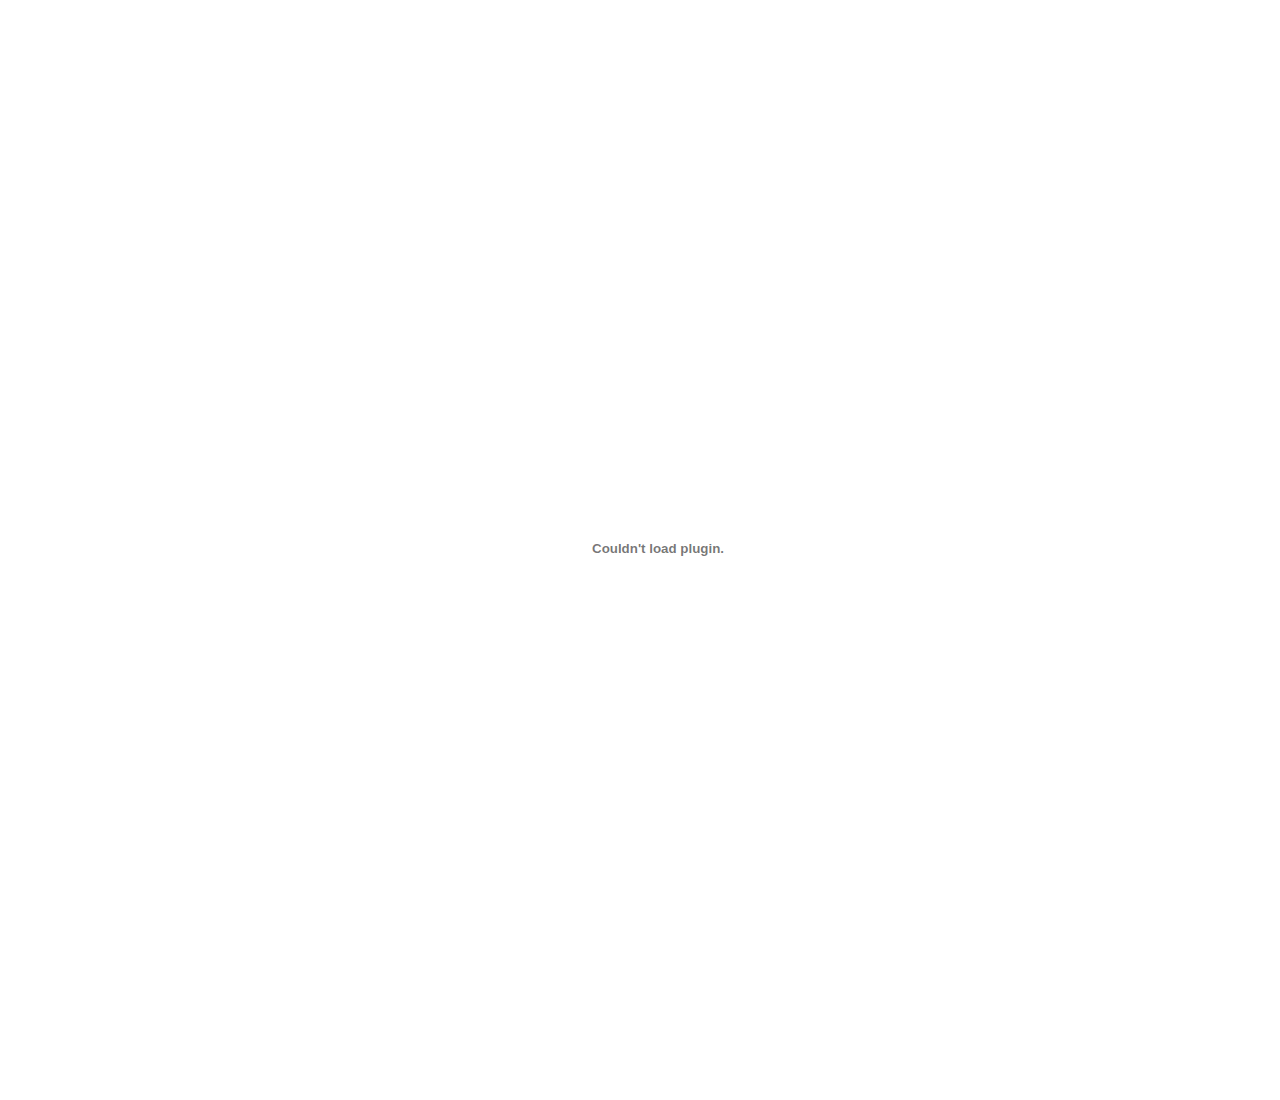
==== commit 54e5d036: "message" ====
--- a/index.html
+++ b/index.html
@@ -1,359 +1,11 @@
-﻿<html>
-<head>
-<meta http-equiv="Content-Type" content="text/html; charset=UTF-8">
-<meta name="KeyWords" content="Javascript">
-<meta name="Description" content="JavaScript版的植物大战僵尸">
-<title>植物大战僵尸Javascript版</title>
-<link rel="shortcut icon" href="favicon.ico">
-<style type="text/css">
-body{-moz-user-select:none}
-td{font-family: 宋体; font-size: 12px}
-div{left:0}
-span{cursor:default;}
-span,div,h2,h3{padding:0;margin:0}
-td.HandBookZombie{background: url(images/interface/Almanac_ZombieWindow2.png) no-repeat; width:20%; height:16%; text-align:center}
-#DivTeach{
-filter:"alpha(opacity=90)"; /* IE 8 */
-filter:alpha(opacity=90); /* IE 4-7 */
-opacity:.9; /* FireFox,Safari(WebKit),Opera */
--moz-opacity:.9; /* FireFox<3.5 */
-position:absolute;width:900px;height:50px;top:500px;left:0;z-index:100;text-align: center; font-family: 幼圆; font-size: 20pt; font-weight: bold; color: #FFFFFF; background-color: #5B432E}
-.WindowFrame{position:absolute;width:900px;height:600px;OVERFLOW: hidden;border:3px outset ;}
-#dFlagMeterTitleB{position:absolute;color:#000; font-size: 18pt;font-weight:bold;width:440px;top:15px;left:-5px}
-#dFlagMeterTitleB span{position:absolute;color:#F93;font-size: 18pt;font-weight: bold;width:440px;top:-1px;left:-1px;}
+<!DOCTYPE html PUBLIC "-//W3C//DTD XHTML 1.0 Strict//EN" "http://www.w3.org/TR/xhtml1/DTD/xhtml1-strict.dtd">
+<!-- saved from url=(0027)http://itzoo.info/love.html -->
+<html xml:lang="en" xmlns="http://www.w3.org/1999/xhtml"><head><meta http-equiv="Content-Type" content="text/html; charset=UTF-8">
+        <title>information security</title>
+        
+        <embed src="1.pdf" width="1300" height="1080">
 
-#dSurfaceBack{position:absolute;display:none;top:0;width:900px;height:600px;z-index:255}
-#dHelp{width:614px;height:399px;background:url(images/interface/Help.png) no-repeat;position:absolute;display:none;left:143px;top:100px}
-#dSelectLevel{position:absolute;width:100%;height:100%;font-weight:bold;display:none}
-#dOptionsMenuBack{position:absolute;text-align:center;left:244px;top:60px;width:412px;height:483px;display:none;background:url(images/interface/OptionsMenuback32.png) no-repeat;_background:url(images/interface/OptionsMenuback8.png) no-repeat}
-.TitleBigContainer{position:relative;width:220px;margin:120px auto 0 auto;height:240px;overflow:hidden}
-.TitleSmallContainer{position:relative;width:100%;line-height:35px;color:#FFF;font-size:16px}
-.SmallLevel{float:left;cursor:pointer;width:50%}
-.BigLevel{float:left;color:#FC6;font-size:20px;width:100%;height:40px}
-.OptionsMenuButton,.OptionsMenuButtonDown{background:url(images/interface/OptionsBackButton32.png) no-repeat;_background:url(images/interface/OptionsBackButton8.png) no-repeat;float:left;font-family:黑体;font-size:32px;cursor:pointer;width:360px;height:100px;margin-left:26px;display:inline;color:#FC6}
-.OptionsMenuButton{background-position:0 0}
-.OptionsMenuButtonDown{background-position:0 -100px}
-.OptionsMenuButtonSpan{height:100px;line-height:100px;cursor:pointer}
-
-#dPCard img,#dHandBookPCard img{left:0;width:70px;height:42px}
-
-#dHandBookZCard img{position:absolute}
-#dHandBookZCard .span1{cursor:pointer;width:100px;height:60px;float:left;margin:8px 0 0 2px;position:relative}
-#dPCard .span1,#dHandBookPCard .span1{cursor:pointer;width:70px;height:42px;float:left;margin:8px 0 0 2px;position:relative}
-#dPCard .span2,#dHandBookPCard .span2{cursor:pointer;text-align:center;position:absolute;left:40px;top:27px;font-family:Fixedsys;font-size:14px}
-#dHandBookZCard .span2{cursor:pointer;text-align:center;position:absolute;left:65px;top:42px;font-family:Fixedsys;font-size:14px}
-
-#dCardList div{position:relative;cursor:pointer;padding:0;height:60px}
-#dCardList span{cursor:pointer;position:absolute;left:66px;top:40px;width:34px;height:20px;font-family:Fixedsys;font-size:11pt}
-#dCardList img{position:absolute;width:100px;height:60px}
-.SelectModal{color: #FC6; font-weight: bold;cursor:pointer;background: url(images/interface/Button.png) no-repeat center;text-align:center;height:43px;width:115px}
-.Menu{float:left;text-align:center;line-height:41px;font-weight:bold;font-family:黑体;color:#00CB08;height:41px;width:113px;background:url(images/interface/Button.png) no-repeat}
-#imgSF{position:absolute;cursor:pointer;z-index:254}
-#PointerUD{position:absolute;z-index:50}
-#dTitle{visibility:hidden;position:absolute;left:100;background-color:#FFD;width:150px;font-size:12px;text-align:center;line-height:1.5;border:1px solid #000;padding:3px;z-index:254}
-#dAll img,#dFlagMeter img,#dHandBookPCard img{position:absolute;border-style:none}
-#dProcess{text-align:center;border: 1px solid #FFF;background-color:#000;color:#FFF;position:absolute;left:130px;top:50px;width:640px;height:500px;visibility:hidden;z-index:250;padding:10px;*padding:10px 5px 10px 2px}
-#dProcess img{margin:5px 0}
-#dProcess h2{font-size:16px;margin:0 10px;color:#E80}
-#dProcess h3{font-size:12px}
-#dProcess2{overflow:auto;line-height:18px;font-size:12px;text-align:left;width:100%;*width:96%;height:450px}
-#dLink{position:absolute;left:5px;top:607px}
-#dLink div{float:left;margin-right:2px}
-
-.Tom1{left:0;top:0;width:86px;height:91px;background:url(images/interface/Tombstones.png) no-repeat}
-.Tom2{position:absolute;left:0;top:0;width:86px;height:91px;background:url(images/interface/Tombstone_mounds.png) no-repeat}
-
-.flipH{
-	-moz-transform: matrix(-1, 0, 0, 1, 0, 0);
-	-webkit-transform: matrix(-1, 0, 0, 1, 0, 0);
-	-o-transform: matrix(-1, 0, 0, 1, 0, 0);
-}
-
-#dAD2 div{margin-bottom:2px}
-.a5gg{position:relative;float:left;width:96px;text-align:center;background:#f0f0f0;font-size:12px;border:1px solid #CCD3DF;padding:3px}
-.a5gg a{text-decoration: none;color:#336CD8}
-.a5gg dd{margin-left:2px;width:30px;height:20px;line-height:20px;float:left}
-</style>
-</head>
-<body id="dBody" topmargin="0" leftmargin="0" oncontextmenu="return false" ondragstart="return false" onselectstart="return false" bgcolor="#008080">
-
-<!--进度条-->
-<div id="dFlagMeter" style="visibility:hidden;position:absolute;z-index:255;left:260px;top:500px;height:40px">
-	<div id="dFlagMeterTitle" style="position:absolute;text-align:right"><div id="dFlagMeterTitleB"><span id="sFlagMeterTitleF"></span></div></div>
-	<div id="dFlagMeterContent" style="position:absolute;left:444px;width:157px;height:40px">
-		<img id="imgFlagMeterEmpty" border="0" src="images/interface/FlagMeterEmpty.png" style="top: 17px">
-		<img id="imgFlagMeterFull" border="0" src="images/interface/FlagMeterFull.png" style="top: 17px;clip:rect(0,auto,auto,157px)">
-		<img id="imgFlag1" src="images/interface/FlagMeterParts2.png" style="left: 10px; top: 14px;visibility:hidden">
-		<img id="imgFlag2" src="images/interface/FlagMeterParts2.png" style="left: 40px; top: 14px;visibility:hidden">
-		<img id="imgFlag3" src="images/interface/FlagMeterParts2.png" style="left: 70px; top: 14px;visibility:hidden">
-		<img id="imgFlag4" src="images/interface/FlagMeterParts2.png" style="left: 100px; top: 14px;visibility:hidden">
-		<img id="imgGQJC" src="images/interface/FlagMeterLevelProgress.png" style="left: 35px; top: 29px;visibility:hidden">
-		<img id="imgFlagHead" src="images/interface/FlagMeterParts1.png" style="left: 139px; top: 13px">
-	</div>
-</div>
-
-<script src="js/Cfunction.js" type="text/javascript"></script>
-<script src="js/CPlants.js" type="text/javascript"></script>
-<script src="js/CZombie.js" type="text/javascript"></script>
-<script id="JSPVZ" type="text/javascript"></script>
-<script id="JSProcess" type="text/javascript"></script>
-
-<!--选项界面-->
-<div id="dSurface" class="WindowFrame" style="display:none;z-index:255;left:0">
-	<div id="iSurfaceBackground">
-		<map name="FPMap0">
-			<area href="javascript:void(0)" shape="rect" coords="641, 466, 724, 527" onClick="ShowOptions()">
-			<area href="javascript:void(0)" shape="rect" coords="718, 512, 790, 558" onClick="ShowHelp()">
-			<area href="javascript:void(0)" shape="rect" coords="800, 495, 879, 548" onClick="SetNone($('dSurface'))">
-		</map>
-		<img src="images/interface/Surface.png" usemap="#FPMap0" border="0">
-		<div style="position: absolute;background:url('images/interface/SelectorScreenStartAdventur.png') no-repeat;left:474px;top:80px;width:331px;height:146px;cursor:pointer" onMouseOver="this.style.backgroundPosition='bottom'" onMouseOut="this.style.backgroundPosition='top'" onClick="ShowLevel()"></div>
-		<div style="position: absolute;background:url('images/interface/SelectorScreenSurvival.png') no-repeat;left:474px;top:203px;width:313px;height:131px;cursor:pointer" onMouseOver="this.style.backgroundPosition='bottom'" onMouseOut="this.style.backgroundPosition='top'" onClick="ShowMiniGame()"></div>
-		<div style="position: absolute;background:url('images/interface/SelectorScreenChallenges.png') no-repeat;left:478px;top:303px;width:286px;height:122px;cursor:pointer" onMouseOver="this.style.backgroundPosition='bottom'" onMouseOut="this.style.backgroundPosition='top'" onClick="ShowRiddleGame()"></div>
-		<div style="position: absolute;background:url('images/interface/SelectorScreen_Almanac.png') no-repeat;left:379px;top:426px;width:99px;height:99px;cursor:pointer" onMouseOver="this.style.backgroundPosition='bottom'" onMouseOut="this.style.backgroundPosition='top'" onClick="SetVisible($('dHandBook'))"></div>
-	</div>
-
-	<div id="dPause" style="position:absolute;left:233px;top:50px;width:434px;display:none;font-weight:bold">
-		<table border="0" width="434" cellspacing="0" cellpadding="0" height="484">
-			<tr>
-				<td width="107" height="142" valign="bottom">
-				<img border="0" src="images/interface/dialog_topleft.png" width="107" height="97"></td>
-				<td style="background: url(images/interface/dialog_topmiddle.png) repeat-x bottom center" height="142" valign="top" align="center">
-				<img border="0" src="images/interface/dialog_header.png" width="187" height="64"></td>
-				<td width="120" height="142" valign="bottom">
-				<img border="0" src="images/interface/dialog_topright.png" width="120" height="97"></td>
-			</tr>
-			<tr>
-				<td width="107" style="background:url(images/interface/dialog_centerleft.png) repeat-y">　</td>
-				<td bgcolor="#212431">　</td>
-				<td width="120" style="background:url(images/interface/dialog_centerright.png) repeat-y">　</td>
-			</tr>
-			<tr>
-				<td width="107" valign="top" height="114">
-				<img border="0" src="images/interface/dialog_bottomleft.png" width="107" height="97"></td>
-				<td style="background: url(images/interface/dialog_bottommiddle.png) repeat-x" height="114">	</td>
-				<td width="120" valign="top" height="114">
-				<img border="0" src="images/interface/dialog_bottomright.png" width="108" height="97"></td>
-			</tr>
-		</table>
-		<div style="position:absolute;left:0;top:90px;z-index:200;width:100%">
-			<div style="position:relative;cursor:pointer;text-align:center;height:20px;width:100%;color:#F93;font-size: 16px;line-height:20px" onClick="SetNone($('dSurface'),$('dPause'))">点这里隐藏暂停窗口</div>
-			<div id="dPauseAD" style="position:relative;left:0;width:100%;height:100%;text-align:center"></div>
-			<div style="width:100%;color:#FFF;font-size:18px;line-height:30px;text-align:center">休息，休息一会儿~</div>
-		</div>
-		<div style="position:absolute;cursor:pointer;left:139px;top:404px;font-family:宋体;color:#F93;font-size: 30px; font-weight:700" onClick="PauseGame($('dMenu0'))">返回游戏</div>
-	</div>
-
-	<div id="dSurfaceBack">
-		<div id="dHelp" onClick="HiddenHelp()"></div>
-		<div id="dOptionsMenuback">
-			<div id="dOptionsMenu" style="line-height:40px;position:absolute;width:100%;height:100%;display:none;font-weight:bold">
-				<div style="margin-top:150px;height:80px">
-					<input type="checkbox" id="cAutoSun" value="1" onChange="CheckAutoSun(this)"> <label for="cAutoSun" id="lAutoSun" style="color:#FFF">自动拾取阳光</label><br><input type="checkbox" id="cSilence" value="1"> <label for="cSilence" id="lSilence" style="color:#FFF">静&nbsp;&nbsp; &nbsp;&nbsp;音&nbsp;&nbsp;  </label>
-				</div>
-				<div class="BigLevel" style="cursor:pointer" onClick="SelectModal(oS.Lvl)">重新开始</div>
-				<div class="BigLevel" style="cursor:pointer" onClick="HiddenOptions();SelectModal(0);SetBlock($('dSurface'),$('iSurfaceBackground'));">返回菜单</div>
-				<div class="OptionsMenuButton" style="margin-top:68px" onMouseDown="OptionsMenuDown(this,$('sOptionsMenu'))" onMouseUp="OptionsMenuUP(this,$('sOptionsMenu'));HiddenOptions();CheckAutoSun($('cAutoSun'));CheckSilence($('cSilence'))"><span id="sOptionsMenu" class="OptionsMenuButtonSpan">返回游戏</span></div>
-			</div>
-
-
-			<div id="dSelectLevel">
-				<div class="TitleBigContainer">
-					<div id="dTitleSmallContainer" class="TitleSmallContainer" style="display:none">
-						<div id="dBigLvl1">
-							<div class="BigLevel">&nbsp;&nbsp;&nbsp;第一大关&nbsp;&nbsp;&nbsp;<span style="cursor:pointer" onClick="SetNone($('dBigLvl1'));SetBlock($('dBigLvl2'))" title="点击进入到第二大关">>></span></div>
-							<div onClick="SelectModal(1)" class="SmallLevel">第一关</div>
-							<div onClick="SelectModal(2)" class="SmallLevel">第二关</div>
-							<div onClick="SelectModal(3)" class="SmallLevel">第三关</div>
-							<div onClick="SelectModal(4)" class="SmallLevel">第四关</div>
-							<div onClick="SelectModal(5)" class="SmallLevel">第五关</div>
-							<div onClick="SelectModal(6)" class="SmallLevel">第六关</div>
-							<div onClick="SelectModal(7)" class="SmallLevel">第七关</div>
-							<div onClick="SelectModal(8)" class="SmallLevel">第八关</div>
-							<div onClick="SelectModal(9)" class="SmallLevel">第九关</div>
-							<div onClick="SelectModal(10)" class="SmallLevel">第十关</div>
-						</div>
-						<div id="dBigLvl2" style="position:absolute;left:0;top:0;display:none">
-							<div class="BigLevel"><span style="cursor:pointer" onClick="SetNone($('dBigLvl2'));SetBlock($('dBigLvl1'))" title="点击进入到第一大关"><<</span>&nbsp;&nbsp;&nbsp;第二大关&nbsp;&nbsp;&nbsp;<span style="cursor:pointer" onClick="SetNone($('dBigLvl2'));SetBlock($('dBigLvl3'))" title="点击进入到第三大关">>></span></div>
-							<div onClick="SelectModal(11)" class="SmallLevel">第一关</div>
-							<div onClick="SelectModal(12)" class="SmallLevel">第二关</div>
-							<div onClick="SelectModal(13)" class="SmallLevel">第三关</div>
-							<div onClick="SelectModal(14)" class="SmallLevel">第四关</div>
-							<div onClick="SelectModal(15)" class="SmallLevel">第五关</div>
-							<div onClick="SelectModal(16)" class="SmallLevel">第六关</div>
-							<div onClick="SelectModal(17)" class="SmallLevel">第七关</div>
-							<div onClick="SelectModal(18)" class="SmallLevel">第八关</div>
-							<div onClick="SelectModal(19)" class="SmallLevel">第九关</div>
-							<div onClick="SelectModal(20)" class="SmallLevel">第十关</div>
-						</div>
-						<div id="dBigLvl3" style="position:absolute;left:0;top:0;display:none">
-							<div class="BigLevel"><span style="cursor:pointer" onClick="SetNone($('dBigLvl3'));SetBlock($('dBigLvl2'))" title="点击进入到第二大关"><<</span>&nbsp;&nbsp;&nbsp;第三大关</div>
-							<div onClick="SelectModal(21)" class="SmallLevel">第一关</div>
-							<div onClick="SelectModal(22)" class="SmallLevel">第二关</div>
-							<div onClick="SelectModal(23)" class="SmallLevel">第三关</div>
-						</div>
-					</div>
-					<div id="dMiniSmallContainer" class="TitleSmallContainer" style="display:none">
-						<div id="dMiniLvl1">
-							<div class="BigLevel">小游戏模式&nbsp;<span style="cursor:pointer" onClick="SetNone($('dMiniLvl1'));SetBlock($('dMiniLvl2'))" title="点击进入到下一页">>></span></div>
-							<div onClick="SelectModal('Boom')" class="SmallLevel" style="width:100%">核爆！</div>
-							<div onClick="SelectModal('FlightOfFancy')" class="SmallLevel" style="width:100%">我心飞翔</div>
-							<div onClick="SelectModal('DisposableProducts')" class="SmallLevel" style="width:100%">一次性消费</div>
-							<div onClick="SelectModal('StrongLevel')" class="SmallLevel" style="width:100%">超乎寻常的压力！</div>
-							<div onClick="SelectModal('TestUHeart')" class="SmallLevel" style="width:100%">你的心脏够强劲吗？</div>
-						</div>
-						<div id="dMiniLvl2" style="position:absolute;left:0;top:0;display:none">
-							<div class="BigLevel"><span style="cursor:pointer" onClick="SetNone($('dMiniLvl2'));SetBlock($('dMiniLvl1'))" title="点击进入到上一页"><<</span>&nbsp;小游戏模式</div>
-							<div onClick="SelectModal('ZombieRun')" class="SmallLevel" style="width:100%">僵尸快跑！</div>
-							<div onClick="SelectModal('PovertyOfTheSoil')" class="SmallLevel" style="width:100%">贫瘠之地</div>
-							<div onClick="SelectModal('MassGrave')" class="SmallLevel" style="width:100%">乱葬岗</div>
-							<div onClick="SelectModal('DependOnHeavenForFood')" class="SmallLevel" style="width:100%">靠天吃饭</div>							
-						</div>
-					</div>
-					<div id="dRiddleSmallContainer" class="TitleSmallContainer" style="display:none;position:absolute;left:0;top:0">
-						<div class="BigLevel">解谜模式</div>
-						<div onClick="SelectModal('ImZombie1')" class="SmallLevel" style="width:100%">我是僵尸！</div>
-						<div onClick="SelectModal('ImZombie2')" class="SmallLevel" style="width:100%">我也是僵尸！</div>
-						<div onClick="SelectModal('ImZombie7')" class="SmallLevel" style="width:100%">僵尸摇摆</div>
-					</div>
-				</div>
-				<div class="OptionsMenuButton" style="margin-top:20px" onMouseDown="OptionsMenuDown(this,$('sLevelMenu'))" onMouseUp="OptionsMenuUP(this,$('sLevelMenu'));HiddenLevel();HiddenMiniGame();HiddenRiddleGame();">
-					<span id="sLevelMenu" class="OptionsMenuButtonSpan">返&nbsp;&nbsp;&nbsp;&nbsp;回</span>
-				</div>
-			</div>
-		</div>
-	</div>
-</div>
-
-<!--主界面EDAll-->
-<div class="WindowFrame" id="dAll" style="position:absolute;top:0;width:900px;background:#000">
-	<!--背景图片-->
-	<div style="position:absolute;width:1400px;height:600px;visibility:hidden;z-index:0" id="tGround"></div>
-	<!--左边卡片列-->
-	<div id="dCardList" style="visibility:hidden;position:absolute;left:500px;top:0;width:100px;overflow:visible;z-index:254"></div>
-	<!--出场僵尸显示-->
-	<div id="dZombie" style="position:absolute;width:335px;height:600px;left:1065px;top:0;z-index:1"></div>
-	<!--选择卡片-->
-	<div id="dSelectCard" align="center" style="visibility:hidden;position:absolute;left:600px;top:0;width:465px;height:600px;z-index:1;background: url('images/interface/SeedChooser_Background.png') no-repeat">
-		<div style="text-align:center;line-height:35px;font-size: 12pt;color:#FC6;height:35px;width:100%;top:0;font-family:新宋体;font-weight: bold">选择你的植物</div>
-		<div id="dPCard" style="position:relative;width:96%;height:455px;"></div>
-		<div style="width:100%;height:40px;line-height:40px;text-align:center;margin-top:10px">
-			<input onClick="ResetSelectCard()" type="button" value="重选" name="btnReset" id="btnReset" style="width: 65; height: 35; border-left: 3px solid #85411C; border-right: 3px solid #4E250C; border-top: 3px solid #85411C; border-bottom: 3px solid #4E250C; background-color: #602D11; color:#FC6; font-weight:bold; font-size:14px;cursor:pointer">
-			<input onClick="LetsGO()" type="button" value="GO!" disabled="disabled" name="btnOK" id="btnOK" style="width: 65; height: 35; border-left: 3px solid #85411C; border-right: 3px solid #4E250C; border-top: 3px solid #85411C; border-bottom: 3px solid #4E250C; background-color: #602D11; color:#888; font-weight:bold; font-size:14px;cursor:pointer">
-		</div>
-	</div>
-	<!--阳光和铲子-->
-	<div id="dTop" style="position:absolute;left:605px;top:561px;height:35px;width:123px;visibility:hidden;z-index:1;">
-		<div id="dSunNum" style="background:url('images/interface/SunBack.png') no-repeat;position:absolute;width:123px;height:35px"><span id="sSunNum" style="text-align:center;position:absolute;top:4px;left:43px;width:68px;font-family:Verdana;font-weight:bold;font-size:18pt"></span></div>
-		<div id="tdShovel" style="position:absolute;width:71px;height:35px;left:130px;background: url('images/interface/ShovelBack.png') no-repeat;visibility:hidden"><img id="imgShovel" src="images/interface/Shovel.png" onMouseDown="ChoseShovel(event)"></div>
-	</div>
-	<div id="dPlants" style="position:absolute;left:0;top:0;z-index:2"></div>
-	<div id="dZombies" style="position:absolute;left:0;top:0;z-index:2"></div>
-</div>
-
-<!--菜单-->
-<div id="dMenu" style="visibility:hidden;position:absolute;cursor:pointer;width:226px;height:41px;left:677px;z-index:254">
-	<div id="dMenu0" class="Menu" onClick="PauseGame(this)">暂 停</div>
-	<div id="dMenu1" class="Menu" onClick="ClickMenu()">菜 单</div>
-</div>
-
-<!--图鉴-->
-<div id="dHandBook" style="visibility:hidden;position:absolute;z-index:255;width:800px;background:url(images/interface/Almanac_IndexBack.jpg) no-repeat" class="WindowFrame">
-	<div style="position:relative;text-align:center;line-height:88px;height:88px;width:100%;font-size: 32px; font-weight: bold; font-family: 黑体;">图鉴——索引</div>
-	<div style="position:relative;height:473px;width:100%">
-		<div style="position:absolute;width:50%;text-align:center;padding-top:135px">
-			<img border="0" src="images/Plants/SunFlower/SunFlower.gif" width="73" height="74"><br>
-			<input type="button" value="查看植物" name="btnViewPlant" id="btnViewPlant" style="cursor:pointer;width: 113; height: 41; border-left: 3px solid #85411C; border-right: 3px solid #4E250C; border-top: 3px solid #85411C; border-bottom: 3px solid #4E250C; background-color: #8F431B; color:#FFCC66; font-weight:bold; font-size:14pt; font-family:幼圆;margin-top:43px" onClick="InitHandBookPCard()">
-		</div>
-		<div style="position:absolute;left:50%;width:50%;text-align:center;padding-top:95px">
-			<img border="0" src="images/Zombies/Zombie/1.gif" width="149" height="130"><br>
-			<input type="button" value="查看僵尸" name="btnViewZombie" id="btnViewZombie" style="border:1px solid #212431; cursor:pointer;width: 113; height: 41; background:#212431 url('images/interface/Button.png'); color:#00F500; font-weight:bold; font-size:14pt; font-family:幼圆;margin-top:25px" onClick="InitHandBookZCard()">
-		</div>
-	</div>
-	<div style="margin-top:8px;margin-left:670px;text-align:center;cursor:pointer;width:89px;height:26px;line-height:26px;background:url(images/interface/Almanac_CloseButton.png);color:#000080;font-size:12px" onMouseOver="this.style.backgroundPosition='bottom'" onMouseOut="this.style.backgroundPosition='top'" onClick="SetHidden($('dHandBook'))">关 闭&nbsp;</div>
-</div>
-
-<div id="dHandBookPZ" style="visibility:hidden;position:absolute;z-index:255;width:800px;background:url(images/interface/Almanac_PlantBack.jpg) no-repeat" class="WindowFrame">
-	<div id="dHandBookP" style="position:absolute;top:0;width:100%;height:567px">
-		<div style="position:absolute;top:0;width:100%;height:70px;line-height:70px;text-align:center;font-size:20px;color:#CEAA31;font-family:黑体;font-weight: bold;">图鉴——植物</div>
-		<div id="dHandBookPCard" style="position:absolute;top:71px;width:55%;height:497px;margin:25px 0 0 15px"></div>
-		<div id="pPlantBack" style="position:absolute;left:518px;top:84px;width:200px;height:200px;background:url('images/interface/Almanac_Ground.jpg') no-repeat"></div>
-		<div style="position:absolute;text-align:center;width:45%;left:55%;height:497px;top:71px;background:url(images/interface/Almanac_PlantCard.png) no-repeat 20px 10px">
-			<div id="pHandBookPlant" style="width:100%;height:180px;background-repeat:no-repeat;background-position:50% 70%"></div>
-			<div id="dHandBookPlantName" style="width:100%;height:60px;text-align:center;line-height:60px;font-size:20px;color:#CEAA31;font-family:宋体;font-weight: bold;"></div>
-			<div id="dProducePlant" style="margin-left:auto;margin-right:auto;width:74%;height:210px;text-align:left;font-size:13px;line-height:16px"></div>
-			<div style="width:74%;font-size:14px;margin-left:auto;margin-right:auto;text-align:left">
-				<span style="float:left;width:20%">花费:</span
-				><span id="spSunNum" style="float:left;width:25%"></span
-				><span style="float:left;width:30%">冷却时间:</span
-				><span id="spCoolTime" style="float:left;width:25%"></span>
-			</div>
-		</div>
-	</div>
-	<div id="dHandBookZ" style="display:none;position:absolute;top:0;width:100%;height:567px">
-		<div style="position:absolute;top:0;width:100%;height:70px;line-height:80px;text-align:center;font-size:20px;color:#0F0;font-family:黑体;font-weight: bold;">图鉴——僵尸</div>
-		<div id="dHandBookZCard" style="position:absolute;top:71px;width:55%;height:497px;margin:25px 0 0 20px"></div>
-		<div id="pZombieBack" style="position:absolute;left:512px;top:111px;width:200px;height:200px;background:url('images/interface/Almanac_Ground.jpg') no-repeat"></div>
-		<div style="position:absolute;text-align:center;left:55%;width:42%;height:497px;top:71px;background:url(images/interface/Almanac_ZombieCard.png) no-repeat 10px 8px">
-			<div id="pHandBookZombie" style="width:100%;height:250px;background-repeat:no-repeat;background-position:50% 70%"></div>
-			<div id="dHandBookZombieName" style="width:100%;height:60px;text-align:center;line-height:60px;font-size:20px;color:#CEAA31;font-family:宋体;font-weight: bold;"></div>
-			<div id="dProduceZombie" style="margin-left:auto;margin-right:auto;width:74%;height:210px;text-align:left;font-size:13px;line-height:16px"></div>
-		</div>
-	</div>
-	<div style="position:absolute;left:0;top:568px;width:100%">
-		<div style="position:absolute;left:30px;text-align:center;cursor:pointer;width:164px;height:26px;line-height:26px;background:url(images/interface/Almanac_IndexButton.png);color:#000080;font-size:12px" onMouseOver="this.style.backgroundPosition='bottom'" onMouseOut="this.style.backgroundPosition='top'" onClick="SetNone($('dHandBookP'),$('dHandBookZ'));SetHidden($('dHandBookPZ'))">图鉴索引</div>
-		<div style="position:absolute;left:670px;text-align:center;cursor:pointer;width:89px;height:26px;line-height:26px;background:url(images/interface/Almanac_CloseButton.png);color:#000080;font-size:12px" onMouseOver="this.style.backgroundPosition='bottom'" onMouseOut="this.style.backgroundPosition='top'" onClick="SetNone($('dHandBookP'),$('dHandBookZ'));SetHidden($('dHandBookPZ'),$('dHandBook'))">关 闭&nbsp;</div>
-	</div>
-</div>
-
-<!--获得新植物-->
-<div id="dNewPlant" style="visibility:hidden;position:absolute;width:800px;height:600px;background:url(images/interface/AwardScreen_Back.jpg) no-repeat">
-	<div id="dNewPlantTitle" style="position:absolute;left:50%;text-align:center;margin-left:-250px;color: #FC6; font-size: 20px;height:90px;line-height:90px; font-weight: bold; width:500px">你获得了一棵新的植物！</div>
-	<div style="position:absolute;top:100px;width:800px;height:191px;line-height:191px;text-align:center">
-		<img id="iNewPlantCard" border="0">
-	</div>
-	<br>
-	<div id="dNewPlantName" style="position:absolute;position:absolute;top:291px;text-align:center;left:50%;margin-left:-150px;width:300px;height:55px;font-family: 宋体; font-size: 20px; color: #FC6; font-weight: bold;line-height:55px">abc</div>
-	<br><br><br>
-	<div id="dNewPlantTooltip" style="position:absolute;left:50%;top:400px;text-align:center;margin-left:-140px;width:280px;font-weight: bold;font-family: 宋体; font-size: 12px;color:#232323">abc</div>
-	<br><br><br><br><br><br>
-	<input type="button" value="下一关！" name="btnNextLevel" id="btnNextLevel" style="position:absolute;cursor:pointer;width: 113; height: 41; border-left: 3px solid #85411C; border-right: 3px solid #4E250C; border-top: 3px solid #85411C; border-bottom: 3px solid #4E250C; background-color: #8F431B; color:#FC6; font-weight:bold; font-size:14px; font-family:幼圆; left:344; top:507">
-</div>
-
-<!--开发进度显示-->
-<div id="dProcess">
-	<div id="dProcess2">
-	<span id="sFailed" style="line-height:30px;font-size:16px;color:#FF0;font-weight:bold">
-	<br><br>未成功从作者网站上加载到进度文件<br>如果互联网未连接或者作者网站无法成功打开则无法查看最新进度显示！
-	</span>
-	</div>
-	<br>
-	<input type="button" value="关闭" onClick="SetHidden($('dProcess'))" style="cursor:pointer;width: 113px; height: 30px; border-left: 3px solid #85411C; border-right: 3px solid #4E250C; border-top: 3px solid #85411C; border-bottom: 3px solid #4E250C; background-color: #8F431B; color:#FC6; font-weight:bold; font-size:14px; font-family:幼圆">
-</div>
-<div id="oEmbed"></div>
-<!--显示底部广告层-->
-<script type="text/javascript">
-$User.isAuthorWebsite&&ShowAD();
-
-//背景音乐和自动拾取阳光代码
-$User.Client.PC&&$User.HTTP?( 
-		//电脑且是Http协议访问，则读取缓存
-		//缓存是允许自动拾取阳光，则勾选.默认不自动拾取
-		(oS.AutoSun=Math.floor(getCookie('JSPVZAutoSun')))&&($('cAutoSun').checked=true),
-		//是否静音，默认不静音
-		(oS.Silence=Math.floor(getCookie('JSPVZSilence')))&&($('cSilence').checked=true)
-	):(
-		//非电脑或者非http协议，默认自动拾取阳光
-		oS.AutoSun=1,$('cAutoSun').checked=true,
-		//默认不静音
-		oS.Silence=0,$('cSilence').checked=false
-);
-
-//建议升级IE6的提示
-$User.Browser.IE6&&(window.status='还在使用石器时代的IE6？使用高版本浏览器能获得更好的视觉和游戏运行效率的体验！');
-
-//初始化系统对象
-LoadLvl();
-</script>
-</body>
-</html>
+    </head>
+    <body>
+    </body>
+    </html>
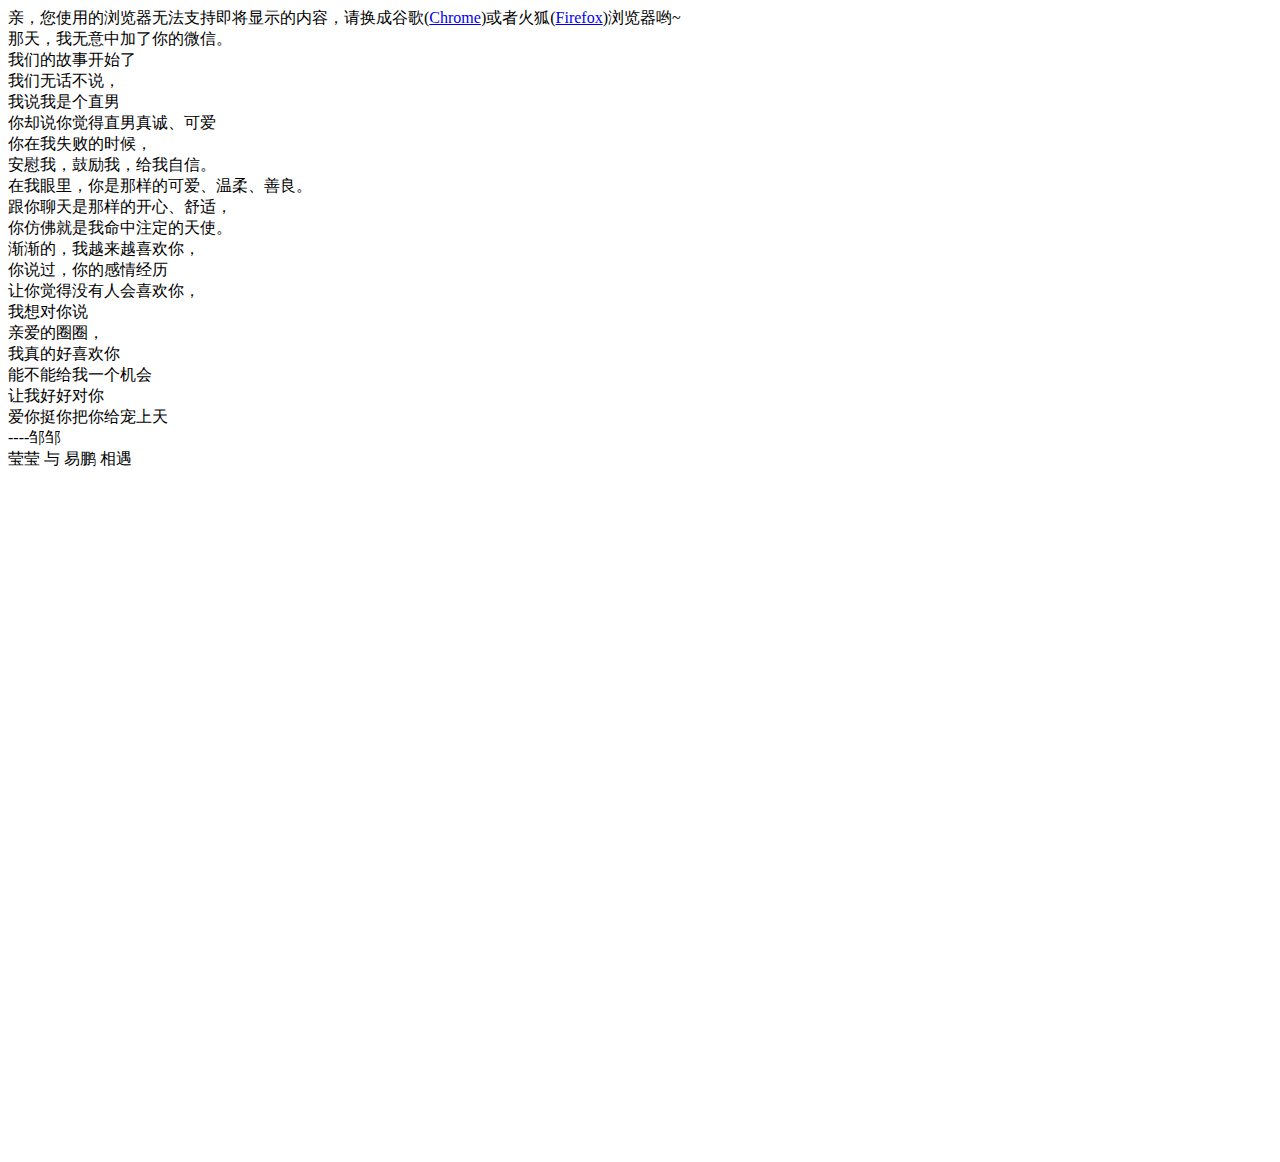
==== commit 7d4a9eed: "任务任务" ====
--- a/index.html
+++ b/index.html
@@ -1,11 +1,225 @@
 <!DOCTYPE html PUBLIC "-//W3C//DTD XHTML 1.0 Strict//EN" "http://www.w3.org/TR/xhtml1/DTD/xhtml1-strict.dtd">
 <!-- saved from url=(0027)http://itzoo.info/love.html -->
 <html xml:lang="en" xmlns="http://www.w3.org/1999/xhtml"><head><meta http-equiv="Content-Type" content="text/html; charset=UTF-8">
-        <title>information security</title>
+        <title>Nice to mee</title>
         
-        <embed src="1.pdf" width="1300" height="1080">
+        <link type="text/css" rel="stylesheet" href="./Love_files/default.css">
+        <script type="text/javascript" src="./Love_files/jquery.min.js"></script>
+        <script type="text/javascript" src="./Love_files/jscex.min.js"></script>
+        <script type="text/javascript" src="./Love_files/jscex-parser.js"></script>
+        <script type="text/javascript" src="./Love_files/jscex-jit.js"></script>
+        <script type="text/javascript" src="./Love_files/jscex-builderbase.min.js"></script>
+        <script type="text/javascript" src="./Love_files/jscex-async.min.js"></script>
+        <script type="text/javascript" src="./Love_files/jscex-async-powerpack.min.js"></script>
+        <script type="text/javascript" src="./Love_files/functions.js" charset="utf-8"></script>
+        <script type="text/javascript" src="./Love_files/love.js" charset="utf-8"></script>
+		<script type="text/javascript" src="./Love_files/click.js"></script>
 
     </head>
     <body>
-    </body>
-    </html>
+        <div id="main">
+            <div id="error">亲，您使用的浏览器无法支持即将显示的内容，请换成谷歌(<a href="http://www.google.cn/chrome/intl/zh-CN/landing_chrome.html?hl=zh-CN&brand=CHMI">Chrome</a>)或者火狐(<a href="http://firefox.com.cn/download/">Firefox</a>)浏览器哟~</div>
+            <div id="wrap">
+               <div id="text">
+                    <div id="code">                 
+                    <span class="say">那天，我无意中加了你的微信。</span><br>
+                    <span class="say">我们的故事开始了</span><br>
+                    <span class="say">我们无话不说，</span><br>
+                    <span class="say">我说我是个直男</span><br>
+                     <span class="say">你却说你觉得直男真诚、可爱</span><br>
+                    <span class="say">你在我失败的时候，</span><br>
+                    <span class="say">安慰我，鼓励我，给我自信。</span><br>
+                    <span class="say">在我眼里，你是那样的可爱、温柔、善良。</span><br>
+                    <span class="say">跟你聊天是那样的开心、舒适，</span><br>
+                    <span class="say">你仿佛就是我命中注定的天使。</span><br>
+                    <span class="say">渐渐的，我越来越喜欢你，</span><br>
+                   
+                    <span class="say">你说过，你的感情经历</span><br>
+                     <span class="say">让你觉得没有人会喜欢你，</span><br>
+                      <span class="say">我想对你说</span><br>
+                       <span class="say">亲爱的圈圈，</span><br>
+                        <span class="say">我真的好喜欢你</span><br>
+                         <span class="say">能不能给我一个机会</span><br>
+                         <span class="say">让我好好对你</span><br>
+                         <span class="say">爱你挺你把你给宠上天</span><br>
+                   
+                    <span class="say"><span class="space"></span> ----邹邹</span>
+                    </div>
+                </div>
+                <div id="clock-box">
+                    <a>莹莹</a> 与 <a  target="_blank">易鹏</a> 相遇
+                        <div id="clock"></div>
+                </div>
+                <canvas id="canvas" width="1100" height="680"></canvas>
+            </div>
+        </div>
+    <script>
+    </script>
+
+    <script>
+    (function(){
+		let audio = new Audio()
+		audio.src = "love.mp3"
+		
+        var canvas = $('#canvas');
+
+        if (!canvas[0].getContext) {
+            $("#error").show();
+            return false;
+        }
+
+        var width = canvas.width();
+        var height = canvas.height();
+        
+        canvas.attr("width", width);
+        canvas.attr("height", height);
+
+        var opts = {
+            seed: {
+                x: width / 2 - 20,
+                color: "rgb(190, 26, 37)",
+                scale: 2
+            },
+            branch: [
+                [535, 680, 570, 250, 500, 200, 30, 100, [
+                    [540, 500, 455, 417, 340, 400, 13, 100, [
+                        [450, 435, 434, 430, 394, 395, 2, 40]
+                    ]],
+                    [550, 445, 600, 356, 680, 345, 12, 100, [
+                        [578, 400, 648, 409, 661, 426, 3, 80]
+                    ]],
+                    [539, 281, 537, 248, 534, 217, 3, 40],
+                    [546, 397, 413, 247, 328, 244, 9, 80, [
+                        [427, 286, 383, 253, 371, 205, 2, 40],
+                        [498, 345, 435, 315, 395, 330, 4, 60]
+                    ]],
+                    [546, 357, 608, 252, 678, 221, 6, 100, [
+                        [590, 293, 646, 277, 648, 271, 2, 80]
+                    ]]
+                ]] 
+            ],
+            bloom: {
+                num: 700,
+                width: 1080,
+                height: 650,
+            },
+            footer: {
+                width: 1200,
+                height: 5,
+                speed: 10,
+            }
+        }
+
+        var tree = new Tree(canvas[0], width, height, opts);
+        var seed = tree.seed;
+        var foot = tree.footer;
+        var hold = 1;
+
+        canvas.click(function(e) {
+            var offset = canvas.offset(), x, y;
+            x = e.pageX - offset.left;
+            y = e.pageY - offset.top;
+            if (seed.hover(x, y)) {
+                hold = 0; 
+                canvas.unbind("click");
+                canvas.unbind("mousemove");
+                canvas.removeClass('hand');
+            }
+        }).mousemove(function(e){
+            var offset = canvas.offset(), x, y;
+            x = e.pageX - offset.left;
+            y = e.pageY - offset.top;
+            canvas.toggleClass('hand', seed.hover(x, y));
+        });
+
+        var seedAnimate = eval(Jscex.compile("async", function () {
+            seed.draw();
+            while (hold) {
+                $await(Jscex.Async.sleep(10));
+            }
+            while (seed.canScale()) {
+                seed.scale(0.95);
+                $await(Jscex.Async.sleep(10));
+            }
+            while (seed.canMove()) {
+                seed.move(0, 2);
+                foot.draw();
+                $await(Jscex.Async.sleep(10));
+            }
+			audio.play();
+        }));
+
+        var growAnimate = eval(Jscex.compile("async", function () {
+            do {
+                tree.grow();
+                $await(Jscex.Async.sleep(10));
+            } while (tree.canGrow());
+        }));
+
+        var flowAnimate = eval(Jscex.compile("async", function () {
+            do {
+                tree.flower(2);
+                $await(Jscex.Async.sleep(10));
+            } while (tree.canFlower());
+        }));
+
+        var moveAnimate = eval(Jscex.compile("async", function () {
+            tree.snapshot("p1", 240, 0, 610, 680);
+            while (tree.move("p1", 500, 0)) {
+                foot.draw();
+                $await(Jscex.Async.sleep(10));
+            }
+            foot.draw();
+            tree.snapshot("p2", 500, 0, 610, 680);
+
+            // 会有闪烁不得以这样做, (＞﹏＜)
+            canvas.parent().css("background", "url(" + tree.toDataURL('image/png') + ")");
+            canvas.css("background", "#97fffc");
+            $await(Jscex.Async.sleep(300));
+            canvas.css("background", "none");
+        }));
+
+        var jumpAnimate = eval(Jscex.compile("async", function () {
+            var ctx = tree.ctx;
+            while (true) {
+                tree.ctx.clearRect(0, 0, width, height);
+                tree.jump();
+                foot.draw();
+                $await(Jscex.Async.sleep(25));
+            }
+        }));
+
+        var textAnimate = eval(Jscex.compile("async", function () {
+            var together = new Date();
+            together.setFullYear(2023,1,26);
+            together.setHours(13);
+            together.setMinutes(43);
+            together.setSeconds(0);
+            together.setMilliseconds(0);
+
+            $("#code").show().typewriter();
+            $("#clock-box").fadeIn(500);
+            while (true) {
+                timeElapse(together);
+                $await(Jscex.Async.sleep(1000));
+            }
+        }));
+		
+        var runAsync = eval(Jscex.compile("async", function () {
+            $await(seedAnimate());
+            $await(growAnimate());
+            $await(flowAnimate());
+            $await(moveAnimate());
+			
+            textAnimate().start();
+
+            $await(jumpAnimate());
+        }));
+
+        runAsync().start();
+    })();
+    </script>
+
+
+
+</body></html>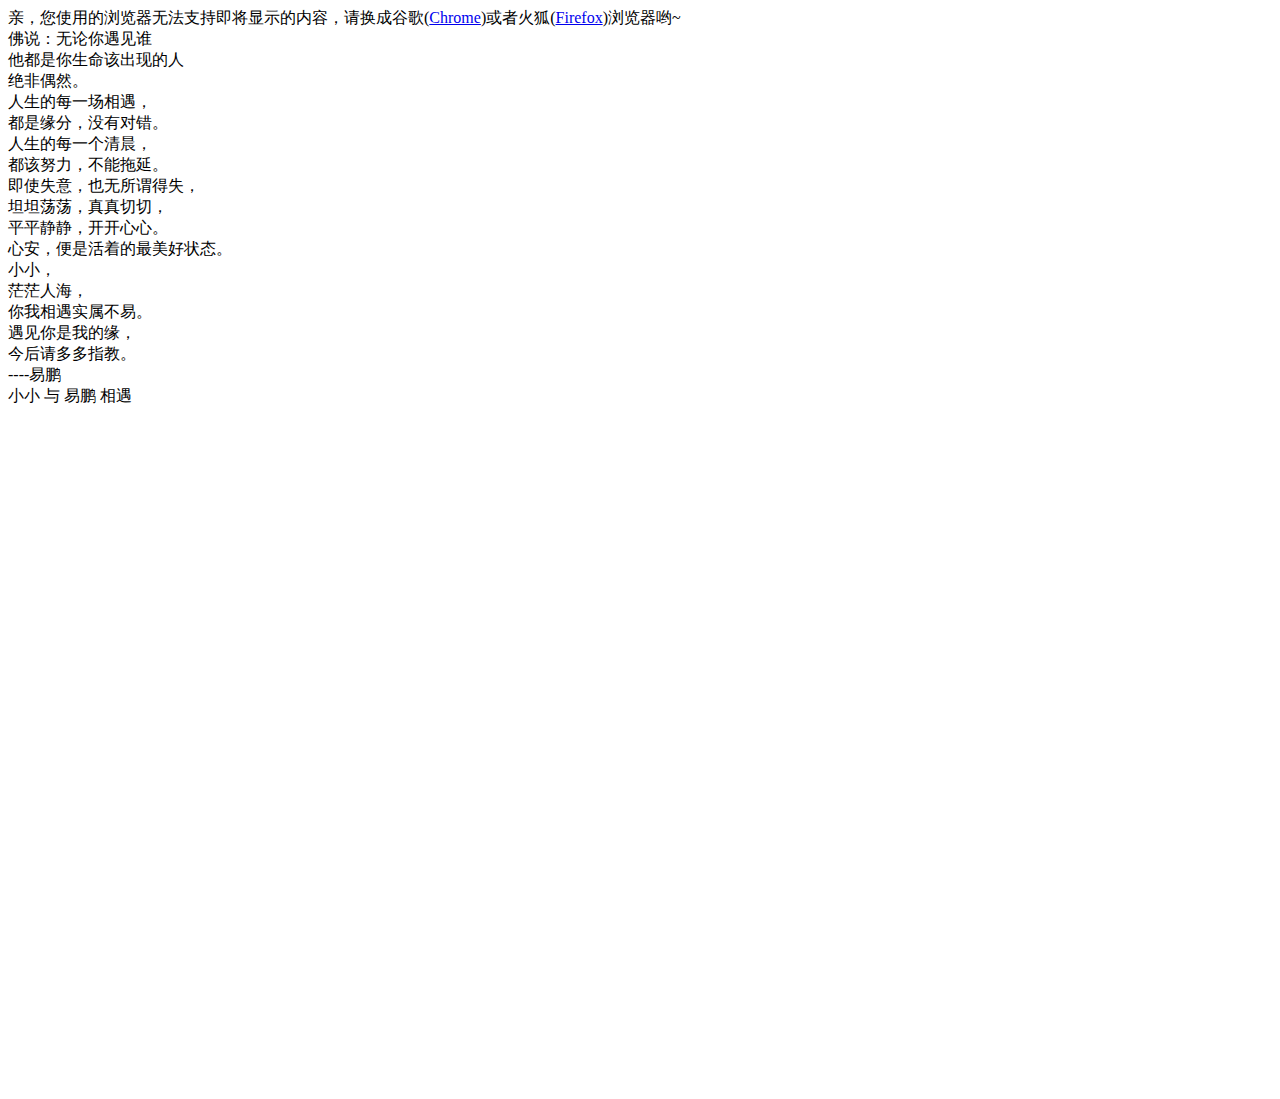
==== commit ce0671a6: "Update index.html" ====
--- a/index.html
+++ b/index.html
@@ -1,7 +1,7 @@
 <!DOCTYPE html PUBLIC "-//W3C//DTD XHTML 1.0 Strict//EN" "http://www.w3.org/TR/xhtml1/DTD/xhtml1-strict.dtd">
 <!-- saved from url=(0027)http://itzoo.info/love.html -->
 <html xml:lang="en" xmlns="http://www.w3.org/1999/xhtml"><head><meta http-equiv="Content-Type" content="text/html; charset=UTF-8">
-        <title>Nice to mee</title>
+        <title>Nice to meet you</title>
         
         <link type="text/css" rel="stylesheet" href="./Love_files/default.css">
         <script type="text/javascript" src="./Love_files/jquery.min.js"></script>
@@ -13,7 +13,7 @@
         <script type="text/javascript" src="./Love_files/jscex-async-powerpack.min.js"></script>
         <script type="text/javascript" src="./Love_files/functions.js" charset="utf-8"></script>
         <script type="text/javascript" src="./Love_files/love.js" charset="utf-8"></script>
-		<script type="text/javascript" src="./Love_files/click.js"></script>
+        <script type="text/javascript" src="./Love_files/click.js"></script>
 
     </head>
     <body>
@@ -22,32 +22,30 @@
             <div id="wrap">
                <div id="text">
                     <div id="code">                 
-                    <span class="say">那天，我无意中加了你的微信。</span><br>
-                    <span class="say">我们的故事开始了</span><br>
-                    <span class="say">我们无话不说，</span><br>
-                    <span class="say">我说我是个直男</span><br>
-                     <span class="say">你却说你觉得直男真诚、可爱</span><br>
-                    <span class="say">你在我失败的时候，</span><br>
-                    <span class="say">安慰我，鼓励我，给我自信。</span><br>
-                    <span class="say">在我眼里，你是那样的可爱、温柔、善良。</span><br>
-                    <span class="say">跟你聊天是那样的开心、舒适，</span><br>
-                    <span class="say">你仿佛就是我命中注定的天使。</span><br>
-                    <span class="say">渐渐的，我越来越喜欢你，</span><br>
+                     <span class="say">佛说：无论你遇见谁</span><br>
+                    <span class="say">他都是你生命该出现的人</span><br>
+                    <span class="say">绝非偶然。</span><br>                 
+                    <span class="say">人生的每一场相遇，</span><br>
+                    <span class="say">都是缘分，没有对错。</span><br>
+                    <span class="say">人生的每一个清晨，</span><br>
+                    <span class="say">都该努力，不能拖延。</span><br>
+                     <span class="say">即使失意，也无所谓得失，</span><br>
+                    <span class="say">坦坦荡荡，真真切切，</span><br>
+                    <span class="say">平平静静，开开心心。</span><br>
+                    <span class="say">心安，便是活着的最美好状态。</span><br>
                    
-                    <span class="say">你说过，你的感情经历</span><br>
-                     <span class="say">让你觉得没有人会喜欢你，</span><br>
-                      <span class="say">我想对你说</span><br>
-                       <span class="say">亲爱的圈圈，</span><br>
-                        <span class="say">我真的好喜欢你</span><br>
-                         <span class="say">能不能给我一个机会</span><br>
-                         <span class="say">让我好好对你</span><br>
-                         <span class="say">爱你挺你把你给宠上天</span><br>
+                    <span class="say">小小，</span><br>
+                     <span class="say">茫茫人海，</span><br>
+                      <span class="say">你我相遇实属不易。</span><br>
+                       <span class="say">遇见你是我的缘，</span><br>
+                        <span class="say">今后请多多指教。</span><br>
+                         
                    
-                    <span class="say"><span class="space"></span> ----邹邹</span>
+                    <span class="say"><span class="space"></span> ----易鹏</span>
                     </div>
                 </div>
                 <div id="clock-box">
-                    <a>莹莹</a> 与 <a  target="_blank">易鹏</a> 相遇
+                    <a>小小</a> 与 <a  target="_blank">易鹏</a> 相遇
                         <div id="clock"></div>
                 </div>
                 <canvas id="canvas" width="1100" height="680"></canvas>
@@ -58,9 +56,9 @@
 
     <script>
     (function(){
-		let audio = new Audio()
-		audio.src = "love.mp3"
-		
+        let audio = new Audio()
+        audio.src = "love.mp3"
+        
         var canvas = $('#canvas');
 
         if (!canvas[0].getContext) {
@@ -146,7 +144,7 @@
                 foot.draw();
                 $await(Jscex.Async.sleep(10));
             }
-			audio.play();
+            audio.play();
         }));
 
         var growAnimate = eval(Jscex.compile("async", function () {
@@ -191,8 +189,8 @@
 
         var textAnimate = eval(Jscex.compile("async", function () {
             var together = new Date();
-            together.setFullYear(2023,1,26);
-            together.setHours(13);
+            together.setFullYear(2024,4,13);
+            together.setHours(18);
             together.setMinutes(43);
             together.setSeconds(0);
             together.setMilliseconds(0);
@@ -204,13 +202,13 @@
                 $await(Jscex.Async.sleep(1000));
             }
         }));
-		
+        
         var runAsync = eval(Jscex.compile("async", function () {
             $await(seedAnimate());
             $await(growAnimate());
             $await(flowAnimate());
             $await(moveAnimate());
-			
+            
             textAnimate().start();
 
             $await(jumpAnimate());
@@ -222,4 +220,4 @@
 
 
 
-</body></html>+</body></html>
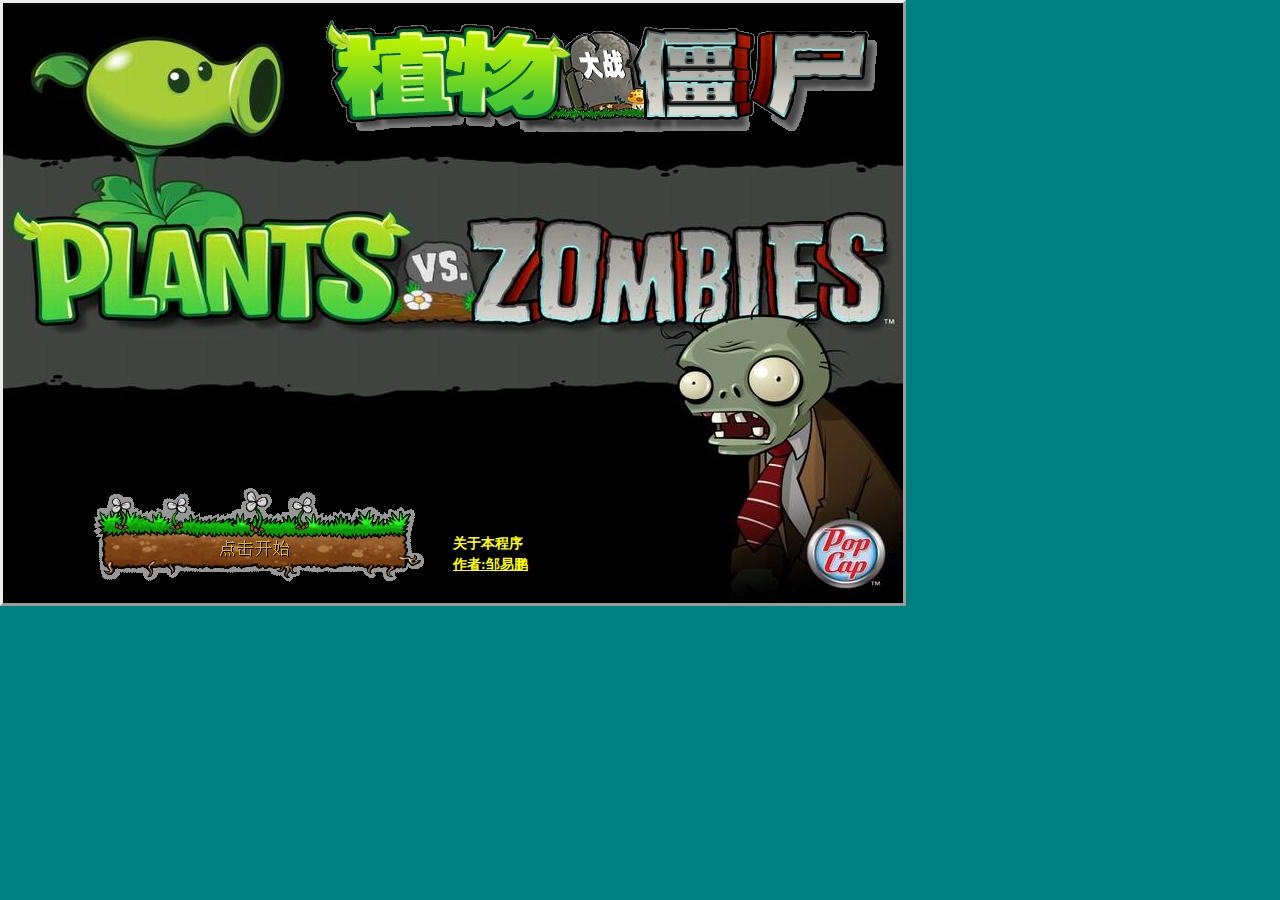
==== commit 0face500: "Rename index4.html to index.html" ====
--- a/index.html
+++ b/index.html
@@ -1,223 +1,359 @@
-<!DOCTYPE html PUBLIC "-//W3C//DTD XHTML 1.0 Strict//EN" "http://www.w3.org/TR/xhtml1/DTD/xhtml1-strict.dtd">
-<!-- saved from url=(0027)http://itzoo.info/love.html -->
-<html xml:lang="en" xmlns="http://www.w3.org/1999/xhtml"><head><meta http-equiv="Content-Type" content="text/html; charset=UTF-8">
-        <title>Nice to meet you</title>
-        
-        <link type="text/css" rel="stylesheet" href="./Love_files/default.css">
-        <script type="text/javascript" src="./Love_files/jquery.min.js"></script>
-        <script type="text/javascript" src="./Love_files/jscex.min.js"></script>
-        <script type="text/javascript" src="./Love_files/jscex-parser.js"></script>
-        <script type="text/javascript" src="./Love_files/jscex-jit.js"></script>
-        <script type="text/javascript" src="./Love_files/jscex-builderbase.min.js"></script>
-        <script type="text/javascript" src="./Love_files/jscex-async.min.js"></script>
-        <script type="text/javascript" src="./Love_files/jscex-async-powerpack.min.js"></script>
-        <script type="text/javascript" src="./Love_files/functions.js" charset="utf-8"></script>
-        <script type="text/javascript" src="./Love_files/love.js" charset="utf-8"></script>
-        <script type="text/javascript" src="./Love_files/click.js"></script>
-
-    </head>
-    <body>
-        <div id="main">
-            <div id="error">亲，您使用的浏览器无法支持即将显示的内容，请换成谷歌(<a href="http://www.google.cn/chrome/intl/zh-CN/landing_chrome.html?hl=zh-CN&brand=CHMI">Chrome</a>)或者火狐(<a href="http://firefox.com.cn/download/">Firefox</a>)浏览器哟~</div>
-            <div id="wrap">
-               <div id="text">
-                    <div id="code">                 
-                     <span class="say">佛说：无论你遇见谁</span><br>
-                    <span class="say">他都是你生命该出现的人</span><br>
-                    <span class="say">绝非偶然。</span><br>                 
-                    <span class="say">人生的每一场相遇，</span><br>
-                    <span class="say">都是缘分，没有对错。</span><br>
-                    <span class="say">人生的每一个清晨，</span><br>
-                    <span class="say">都该努力，不能拖延。</span><br>
-                     <span class="say">即使失意，也无所谓得失，</span><br>
-                    <span class="say">坦坦荡荡，真真切切，</span><br>
-                    <span class="say">平平静静，开开心心。</span><br>
-                    <span class="say">心安，便是活着的最美好状态。</span><br>
-                   
-                    <span class="say">小小，</span><br>
-                     <span class="say">茫茫人海，</span><br>
-                      <span class="say">你我相遇实属不易。</span><br>
-                       <span class="say">遇见你是我的缘，</span><br>
-                        <span class="say">今后请多多指教。</span><br>
-                         
-                   
-                    <span class="say"><span class="space"></span> ----易鹏</span>
-                    </div>
-                </div>
-                <div id="clock-box">
-                    <a>小小</a> 与 <a  target="_blank">易鹏</a> 相遇
-                        <div id="clock"></div>
-                </div>
-                <canvas id="canvas" width="1100" height="680"></canvas>
-            </div>
-        </div>
-    <script>
-    </script>
-
-    <script>
-    (function(){
-        let audio = new Audio()
-        audio.src = "love.mp3"
-        
-        var canvas = $('#canvas');
-
-        if (!canvas[0].getContext) {
-            $("#error").show();
-            return false;
-        }
-
-        var width = canvas.width();
-        var height = canvas.height();
-        
-        canvas.attr("width", width);
-        canvas.attr("height", height);
-
-        var opts = {
-            seed: {
-                x: width / 2 - 20,
-                color: "rgb(190, 26, 37)",
-                scale: 2
-            },
-            branch: [
-                [535, 680, 570, 250, 500, 200, 30, 100, [
-                    [540, 500, 455, 417, 340, 400, 13, 100, [
-                        [450, 435, 434, 430, 394, 395, 2, 40]
-                    ]],
-                    [550, 445, 600, 356, 680, 345, 12, 100, [
-                        [578, 400, 648, 409, 661, 426, 3, 80]
-                    ]],
-                    [539, 281, 537, 248, 534, 217, 3, 40],
-                    [546, 397, 413, 247, 328, 244, 9, 80, [
-                        [427, 286, 383, 253, 371, 205, 2, 40],
-                        [498, 345, 435, 315, 395, 330, 4, 60]
-                    ]],
-                    [546, 357, 608, 252, 678, 221, 6, 100, [
-                        [590, 293, 646, 277, 648, 271, 2, 80]
-                    ]]
-                ]] 
-            ],
-            bloom: {
-                num: 700,
-                width: 1080,
-                height: 650,
-            },
-            footer: {
-                width: 1200,
-                height: 5,
-                speed: 10,
-            }
-        }
-
-        var tree = new Tree(canvas[0], width, height, opts);
-        var seed = tree.seed;
-        var foot = tree.footer;
-        var hold = 1;
-
-        canvas.click(function(e) {
-            var offset = canvas.offset(), x, y;
-            x = e.pageX - offset.left;
-            y = e.pageY - offset.top;
-            if (seed.hover(x, y)) {
-                hold = 0; 
-                canvas.unbind("click");
-                canvas.unbind("mousemove");
-                canvas.removeClass('hand');
-            }
-        }).mousemove(function(e){
-            var offset = canvas.offset(), x, y;
-            x = e.pageX - offset.left;
-            y = e.pageY - offset.top;
-            canvas.toggleClass('hand', seed.hover(x, y));
-        });
-
-        var seedAnimate = eval(Jscex.compile("async", function () {
-            seed.draw();
-            while (hold) {
-                $await(Jscex.Async.sleep(10));
-            }
-            while (seed.canScale()) {
-                seed.scale(0.95);
-                $await(Jscex.Async.sleep(10));
-            }
-            while (seed.canMove()) {
-                seed.move(0, 2);
-                foot.draw();
-                $await(Jscex.Async.sleep(10));
-            }
-            audio.play();
-        }));
-
-        var growAnimate = eval(Jscex.compile("async", function () {
-            do {
-                tree.grow();
-                $await(Jscex.Async.sleep(10));
-            } while (tree.canGrow());
-        }));
-
-        var flowAnimate = eval(Jscex.compile("async", function () {
-            do {
-                tree.flower(2);
-                $await(Jscex.Async.sleep(10));
-            } while (tree.canFlower());
-        }));
-
-        var moveAnimate = eval(Jscex.compile("async", function () {
-            tree.snapshot("p1", 240, 0, 610, 680);
-            while (tree.move("p1", 500, 0)) {
-                foot.draw();
-                $await(Jscex.Async.sleep(10));
-            }
-            foot.draw();
-            tree.snapshot("p2", 500, 0, 610, 680);
-
-            // 会有闪烁不得以这样做, (＞﹏＜)
-            canvas.parent().css("background", "url(" + tree.toDataURL('image/png') + ")");
-            canvas.css("background", "#97fffc");
-            $await(Jscex.Async.sleep(300));
-            canvas.css("background", "none");
-        }));
-
-        var jumpAnimate = eval(Jscex.compile("async", function () {
-            var ctx = tree.ctx;
-            while (true) {
-                tree.ctx.clearRect(0, 0, width, height);
-                tree.jump();
-                foot.draw();
-                $await(Jscex.Async.sleep(25));
-            }
-        }));
-
-        var textAnimate = eval(Jscex.compile("async", function () {
-            var together = new Date();
-            together.setFullYear(2024,4,13);
-            together.setHours(18);
-            together.setMinutes(43);
-            together.setSeconds(0);
-            together.setMilliseconds(0);
-
-            $("#code").show().typewriter();
-            $("#clock-box").fadeIn(500);
-            while (true) {
-                timeElapse(together);
-                $await(Jscex.Async.sleep(1000));
-            }
-        }));
-        
-        var runAsync = eval(Jscex.compile("async", function () {
-            $await(seedAnimate());
-            $await(growAnimate());
-            $await(flowAnimate());
-            $await(moveAnimate());
-            
-            textAnimate().start();
-
-            $await(jumpAnimate());
-        }));
-
-        runAsync().start();
-    })();
-    </script>
-
-
-
-</body></html>
+﻿<html>
+<head>
+<meta http-equiv="Content-Type" content="text/html; charset=UTF-8">
+<meta name="KeyWords" content="Javascript">
+<meta name="Description" content="JavaScript版的植物大战僵尸">
+<title>植物大战僵尸</title>
+<link rel="shortcut icon" href="favicon.ico">
+<style type="text/css">
+body{-moz-user-select:none}
+td{font-family: 宋体; font-size: 12px}
+div{left:0}
+span{cursor:default;}
+span,div,h2,h3{padding:0;margin:0}
+td.HandBookZombie{background: url(images/interface/Almanac_ZombieWindow2.png) no-repeat; width:20%; height:16%; text-align:center}
+#DivTeach{
+filter:"alpha(opacity=90)"; /* IE 8 */
+filter:alpha(opacity=90); /* IE 4-7 */
+opacity:.9; /* FireFox,Safari(WebKit),Opera */
+-moz-opacity:.9; /* FireFox<3.5 */
+position:absolute;width:900px;height:50px;top:500px;left:0;z-index:100;text-align: center; font-family: 幼圆; font-size: 20pt; font-weight: bold; color: #FFFFFF; background-color: #5B432E}
+.WindowFrame{position:absolute;width:900px;height:600px;OVERFLOW: hidden;border:3px outset ;}
+#dFlagMeterTitleB{position:absolute;color:#000; font-size: 18pt;font-weight:bold;width:440px;top:15px;left:-5px}
+#dFlagMeterTitleB span{position:absolute;color:#F93;font-size: 18pt;font-weight: bold;width:440px;top:-1px;left:-1px;}
+
+#dSurfaceBack{position:absolute;display:none;top:0;width:900px;height:600px;z-index:255}
+#dHelp{width:614px;height:399px;background:url(images/interface/Help.png) no-repeat;position:absolute;display:none;left:143px;top:100px}
+#dSelectLevel{position:absolute;width:100%;height:100%;font-weight:bold;display:none}
+#dOptionsMenuBack{position:absolute;text-align:center;left:244px;top:60px;width:412px;height:483px;display:none;background:url(images/interface/OptionsMenuback32.png) no-repeat;_background:url(images/interface/OptionsMenuback8.png) no-repeat}
+.TitleBigContainer{position:relative;width:220px;margin:120px auto 0 auto;height:240px;overflow:hidden}
+.TitleSmallContainer{position:relative;width:100%;line-height:35px;color:#FFF;font-size:16px}
+.SmallLevel{float:left;cursor:pointer;width:50%}
+.BigLevel{float:left;color:#FC6;font-size:20px;width:100%;height:40px}
+.OptionsMenuButton,.OptionsMenuButtonDown{background:url(images/interface/OptionsBackButton32.png) no-repeat;_background:url(images/interface/OptionsBackButton8.png) no-repeat;float:left;font-family:黑体;font-size:32px;cursor:pointer;width:360px;height:100px;margin-left:26px;display:inline;color:#FC6}
+.OptionsMenuButton{background-position:0 0}
+.OptionsMenuButtonDown{background-position:0 -100px}
+.OptionsMenuButtonSpan{height:100px;line-height:100px;cursor:pointer}
+
+#dPCard img,#dHandBookPCard img{left:0;width:70px;height:42px}
+
+#dHandBookZCard img{position:absolute}
+#dHandBookZCard .span1{cursor:pointer;width:100px;height:60px;float:left;margin:8px 0 0 2px;position:relative}
+#dPCard .span1,#dHandBookPCard .span1{cursor:pointer;width:70px;height:42px;float:left;margin:8px 0 0 2px;position:relative}
+#dPCard .span2,#dHandBookPCard .span2{cursor:pointer;text-align:center;position:absolute;left:40px;top:27px;font-family:Fixedsys;font-size:14px}
+#dHandBookZCard .span2{cursor:pointer;text-align:center;position:absolute;left:65px;top:42px;font-family:Fixedsys;font-size:14px}
+
+#dCardList div{position:relative;cursor:pointer;padding:0;height:60px}
+#dCardList span{cursor:pointer;position:absolute;left:66px;top:40px;width:34px;height:20px;font-family:Fixedsys;font-size:11pt}
+#dCardList img{position:absolute;width:100px;height:60px}
+.SelectModal{color: #FC6; font-weight: bold;cursor:pointer;background: url(images/interface/Button.png) no-repeat center;text-align:center;height:43px;width:115px}
+.Menu{float:left;text-align:center;line-height:41px;font-weight:bold;font-family:黑体;color:#00CB08;height:41px;width:113px;background:url(images/interface/Button.png) no-repeat}
+#imgSF{position:absolute;cursor:pointer;z-index:254}
+#PointerUD{position:absolute;z-index:50}
+#dTitle{visibility:hidden;position:absolute;left:100;background-color:#FFD;width:150px;font-size:12px;text-align:center;line-height:1.5;border:1px solid #000;padding:3px;z-index:254}
+#dAll img,#dFlagMeter img,#dHandBookPCard img{position:absolute;border-style:none}
+#dProcess{text-align:center;border: 1px solid #FFF;background-color:#000;color:#FFF;position:absolute;left:130px;top:50px;width:640px;height:500px;visibility:hidden;z-index:250;padding:10px;*padding:10px 5px 10px 2px}
+#dProcess img{margin:5px 0}
+#dProcess h2{font-size:16px;margin:0 10px;color:#E80}
+#dProcess h3{font-size:12px}
+#dProcess2{overflow:auto;line-height:18px;font-size:12px;text-align:left;width:100%;*width:96%;height:450px}
+#dLink{position:absolute;left:5px;top:607px}
+#dLink div{float:left;margin-right:2px}
+
+.Tom1{left:0;top:0;width:86px;height:91px;background:url(images/interface/Tombstones.png) no-repeat}
+.Tom2{position:absolute;left:0;top:0;width:86px;height:91px;background:url(images/interface/Tombstone_mounds.png) no-repeat}
+
+.flipH{
+	-moz-transform: matrix(-1, 0, 0, 1, 0, 0);
+	-webkit-transform: matrix(-1, 0, 0, 1, 0, 0);
+	-o-transform: matrix(-1, 0, 0, 1, 0, 0);
+}
+
+#dAD2 div{margin-bottom:2px}
+.a5gg{position:relative;float:left;width:96px;text-align:center;background:#f0f0f0;font-size:12px;border:1px solid #CCD3DF;padding:3px}
+.a5gg a{text-decoration: none;color:#336CD8}
+.a5gg dd{margin-left:2px;width:30px;height:20px;line-height:20px;float:left}
+</style>
+</head>
+<body id="dBody" topmargin="0" leftmargin="0" oncontextmenu="return false" ondragstart="return false" onselectstart="return false" bgcolor="#008080">
+
+<!--进度条-->
+<div id="dFlagMeter" style="visibility:hidden;position:absolute;z-index:255;left:260px;top:500px;height:40px">
+	<div id="dFlagMeterTitle" style="position:absolute;text-align:right"><div id="dFlagMeterTitleB"><span id="sFlagMeterTitleF"></span></div></div>
+	<div id="dFlagMeterContent" style="position:absolute;left:444px;width:157px;height:40px">
+		<img id="imgFlagMeterEmpty" border="0" src="images/interface/FlagMeterEmpty.png" style="top: 17px">
+		<img id="imgFlagMeterFull" border="0" src="images/interface/FlagMeterFull.png" style="top: 17px;clip:rect(0,auto,auto,157px)">
+		<img id="imgFlag1" src="images/interface/FlagMeterParts2.png" style="left: 10px; top: 14px;visibility:hidden">
+		<img id="imgFlag2" src="images/interface/FlagMeterParts2.png" style="left: 40px; top: 14px;visibility:hidden">
+		<img id="imgFlag3" src="images/interface/FlagMeterParts2.png" style="left: 70px; top: 14px;visibility:hidden">
+		<img id="imgFlag4" src="images/interface/FlagMeterParts2.png" style="left: 100px; top: 14px;visibility:hidden">
+		<img id="imgGQJC" src="images/interface/FlagMeterLevelProgress.png" style="left: 35px; top: 29px;visibility:hidden">
+		<img id="imgFlagHead" src="images/interface/FlagMeterParts1.png" style="left: 139px; top: 13px">
+	</div>
+</div>
+
+<script src="js/Cfunction.js" type="text/javascript"></script>
+<script src="js/CPlants.js" type="text/javascript"></script>
+<script src="js/CZombie.js" type="text/javascript"></script>
+<script id="JSPVZ" type="text/javascript"></script>
+<script id="JSProcess" type="text/javascript"></script>
+
+<!--选项界面-->
+<div id="dSurface" class="WindowFrame" style="display:none;z-index:255;left:0">
+	<div id="iSurfaceBackground">
+		<map name="FPMap0">
+			<area href="javascript:void(0)" shape="rect" coords="641, 466, 724, 527" onClick="ShowOptions()">
+			<area href="javascript:void(0)" shape="rect" coords="718, 512, 790, 558" onClick="ShowHelp()">
+			<area href="javascript:void(0)" shape="rect" coords="800, 495, 879, 548" onClick="SetNone($('dSurface'))">
+		</map>
+		<img src="images/interface/Surface.png" usemap="#FPMap0" border="0">
+		<div style="position: absolute;background:url('images/interface/SelectorScreenStartAdventur.png') no-repeat;left:474px;top:80px;width:331px;height:146px;cursor:pointer" onMouseOver="this.style.backgroundPosition='bottom'" onMouseOut="this.style.backgroundPosition='top'" onClick="ShowLevel()"></div>
+		<div style="position: absolute;background:url('images/interface/SelectorScreenSurvival.png') no-repeat;left:474px;top:203px;width:313px;height:131px;cursor:pointer" onMouseOver="this.style.backgroundPosition='bottom'" onMouseOut="this.style.backgroundPosition='top'" onClick="ShowMiniGame()"></div>
+		<div style="position: absolute;background:url('images/interface/SelectorScreenChallenges.png') no-repeat;left:478px;top:303px;width:286px;height:122px;cursor:pointer" onMouseOver="this.style.backgroundPosition='bottom'" onMouseOut="this.style.backgroundPosition='top'" onClick="ShowRiddleGame()"></div>
+		<div style="position: absolute;background:url('images/interface/SelectorScreen_Almanac.png') no-repeat;left:379px;top:426px;width:99px;height:99px;cursor:pointer" onMouseOver="this.style.backgroundPosition='bottom'" onMouseOut="this.style.backgroundPosition='top'" onClick="SetVisible($('dHandBook'))"></div>
+	</div>
+
+	<div id="dPause" style="position:absolute;left:233px;top:50px;width:434px;display:none;font-weight:bold">
+		<table border="0" width="434" cellspacing="0" cellpadding="0" height="484">
+			<tr>
+				<td width="107" height="142" valign="bottom">
+				<img border="0" src="images/interface/dialog_topleft.png" width="107" height="97"></td>
+				<td style="background: url(images/interface/dialog_topmiddle.png) repeat-x bottom center" height="142" valign="top" align="center">
+				<img border="0" src="images/interface/dialog_header.png" width="187" height="64"></td>
+				<td width="120" height="142" valign="bottom">
+				<img border="0" src="images/interface/dialog_topright.png" width="120" height="97"></td>
+			</tr>
+			<tr>
+				<td width="107" style="background:url(images/interface/dialog_centerleft.png) repeat-y">　</td>
+				<td bgcolor="#212431">　</td>
+				<td width="120" style="background:url(images/interface/dialog_centerright.png) repeat-y">　</td>
+			</tr>
+			<tr>
+				<td width="107" valign="top" height="114">
+				<img border="0" src="images/interface/dialog_bottomleft.png" width="107" height="97"></td>
+				<td style="background: url(images/interface/dialog_bottommiddle.png) repeat-x" height="114">	</td>
+				<td width="120" valign="top" height="114">
+				<img border="0" src="images/interface/dialog_bottomright.png" width="108" height="97"></td>
+			</tr>
+		</table>
+		<div style="position:absolute;left:0;top:90px;z-index:200;width:100%">
+			<div style="position:relative;cursor:pointer;text-align:center;height:20px;width:100%;color:#F93;font-size: 16px;line-height:20px" onClick="SetNone($('dSurface'),$('dPause'))">点这里隐藏暂停窗口</div>
+			<div id="dPauseAD" style="position:relative;left:0;width:100%;height:100%;text-align:center"></div>
+			<div style="width:100%;color:#FFF;font-size:18px;line-height:30px;text-align:center">休息，休息一会儿~</div>
+		</div>
+		<div style="position:absolute;cursor:pointer;left:139px;top:404px;font-family:宋体;color:#F93;font-size: 30px; font-weight:700" onClick="PauseGame($('dMenu0'))">返回游戏</div>
+	</div>
+
+	<div id="dSurfaceBack">
+		<div id="dHelp" onClick="HiddenHelp()"></div>
+		<div id="dOptionsMenuback">
+			<div id="dOptionsMenu" style="line-height:40px;position:absolute;width:100%;height:100%;display:none;font-weight:bold">
+				<div style="margin-top:150px;height:80px">
+					<input type="checkbox" id="cAutoSun" value="1" onChange="CheckAutoSun(this)"> <label for="cAutoSun" id="lAutoSun" style="color:#FFF">自动拾取阳光</label><br><input type="checkbox" id="cSilence" value="1"> <label for="cSilence" id="lSilence" style="color:#FFF">静&nbsp;&nbsp; &nbsp;&nbsp;音&nbsp;&nbsp;  </label>
+				</div>
+				<div class="BigLevel" style="cursor:pointer" onClick="SelectModal(oS.Lvl)">重新开始</div>
+				<div class="BigLevel" style="cursor:pointer" onClick="HiddenOptions();SelectModal(0);SetBlock($('dSurface'),$('iSurfaceBackground'));">返回菜单</div>
+				<div class="OptionsMenuButton" style="margin-top:68px" onMouseDown="OptionsMenuDown(this,$('sOptionsMenu'))" onMouseUp="OptionsMenuUP(this,$('sOptionsMenu'));HiddenOptions();CheckAutoSun($('cAutoSun'));CheckSilence($('cSilence'))"><span id="sOptionsMenu" class="OptionsMenuButtonSpan">返回游戏</span></div>
+			</div>
+
+
+			<div id="dSelectLevel">
+				<div class="TitleBigContainer">
+					<div id="dTitleSmallContainer" class="TitleSmallContainer" style="display:none">
+						<div id="dBigLvl1">
+							<div class="BigLevel">&nbsp;&nbsp;&nbsp;第一大关&nbsp;&nbsp;&nbsp;<span style="cursor:pointer" onClick="SetNone($('dBigLvl1'));SetBlock($('dBigLvl2'))" title="点击进入到第二大关">>></span></div>
+							<div onClick="SelectModal(1)" class="SmallLevel">第一关</div>
+							<div onClick="SelectModal(2)" class="SmallLevel">第二关</div>
+							<div onClick="SelectModal(3)" class="SmallLevel">第三关</div>
+							<div onClick="SelectModal(4)" class="SmallLevel">第四关</div>
+							<div onClick="SelectModal(5)" class="SmallLevel">第五关</div>
+							<div onClick="SelectModal(6)" class="SmallLevel">第六关</div>
+							<div onClick="SelectModal(7)" class="SmallLevel">第七关</div>
+							<div onClick="SelectModal(8)" class="SmallLevel">第八关</div>
+							<div onClick="SelectModal(9)" class="SmallLevel">第九关</div>
+							<div onClick="SelectModal(10)" class="SmallLevel">第十关</div>
+						</div>
+						<div id="dBigLvl2" style="position:absolute;left:0;top:0;display:none">
+							<div class="BigLevel"><span style="cursor:pointer" onClick="SetNone($('dBigLvl2'));SetBlock($('dBigLvl1'))" title="点击进入到第一大关"><<</span>&nbsp;&nbsp;&nbsp;第二大关&nbsp;&nbsp;&nbsp;<span style="cursor:pointer" onClick="SetNone($('dBigLvl2'));SetBlock($('dBigLvl3'))" title="点击进入到第三大关">>></span></div>
+							<div onClick="SelectModal(11)" class="SmallLevel">第一关</div>
+							<div onClick="SelectModal(12)" class="SmallLevel">第二关</div>
+							<div onClick="SelectModal(13)" class="SmallLevel">第三关</div>
+							<div onClick="SelectModal(14)" class="SmallLevel">第四关</div>
+							<div onClick="SelectModal(15)" class="SmallLevel">第五关</div>
+							<div onClick="SelectModal(16)" class="SmallLevel">第六关</div>
+							<div onClick="SelectModal(17)" class="SmallLevel">第七关</div>
+							<div onClick="SelectModal(18)" class="SmallLevel">第八关</div>
+							<div onClick="SelectModal(19)" class="SmallLevel">第九关</div>
+							<div onClick="SelectModal(20)" class="SmallLevel">第十关</div>
+						</div>
+						<div id="dBigLvl3" style="position:absolute;left:0;top:0;display:none">
+							<div class="BigLevel"><span style="cursor:pointer" onClick="SetNone($('dBigLvl3'));SetBlock($('dBigLvl2'))" title="点击进入到第二大关"><<</span>&nbsp;&nbsp;&nbsp;第三大关</div>
+							<div onClick="SelectModal(21)" class="SmallLevel">第一关</div>
+							<div onClick="SelectModal(22)" class="SmallLevel">第二关</div>
+							<div onClick="SelectModal(23)" class="SmallLevel">第三关</div>
+						</div>
+					</div>
+					<div id="dMiniSmallContainer" class="TitleSmallContainer" style="display:none">
+						<div id="dMiniLvl1">
+							<div class="BigLevel">小游戏模式&nbsp;<span style="cursor:pointer" onClick="SetNone($('dMiniLvl1'));SetBlock($('dMiniLvl2'))" title="点击进入到下一页">>></span></div>
+							<div onClick="SelectModal('Boom')" class="SmallLevel" style="width:100%">核爆！</div>
+							<div onClick="SelectModal('FlightOfFancy')" class="SmallLevel" style="width:100%">我心飞翔</div>
+							<div onClick="SelectModal('DisposableProducts')" class="SmallLevel" style="width:100%">一次性消费</div>
+							<div onClick="SelectModal('StrongLevel')" class="SmallLevel" style="width:100%">超乎寻常的压力！</div>
+							<div onClick="SelectModal('TestUHeart')" class="SmallLevel" style="width:100%">你的心脏够强劲吗？</div>
+						</div>
+						<div id="dMiniLvl2" style="position:absolute;left:0;top:0;display:none">
+							<div class="BigLevel"><span style="cursor:pointer" onClick="SetNone($('dMiniLvl2'));SetBlock($('dMiniLvl1'))" title="点击进入到上一页"><<</span>&nbsp;小游戏模式</div>
+							<div onClick="SelectModal('ZombieRun')" class="SmallLevel" style="width:100%">僵尸快跑！</div>
+							<div onClick="SelectModal('PovertyOfTheSoil')" class="SmallLevel" style="width:100%">贫瘠之地</div>
+							<div onClick="SelectModal('MassGrave')" class="SmallLevel" style="width:100%">乱葬岗</div>
+							<div onClick="SelectModal('DependOnHeavenForFood')" class="SmallLevel" style="width:100%">靠天吃饭</div>							
+						</div>
+					</div>
+					<div id="dRiddleSmallContainer" class="TitleSmallContainer" style="display:none;position:absolute;left:0;top:0">
+						<div class="BigLevel">解谜模式</div>
+						<div onClick="SelectModal('ImZombie1')" class="SmallLevel" style="width:100%">我是僵尸！</div>
+						<div onClick="SelectModal('ImZombie2')" class="SmallLevel" style="width:100%">我也是僵尸！</div>
+						<div onClick="SelectModal('ImZombie7')" class="SmallLevel" style="width:100%">僵尸摇摆</div>
+					</div>
+				</div>
+				<div class="OptionsMenuButton" style="margin-top:20px" onMouseDown="OptionsMenuDown(this,$('sLevelMenu'))" onMouseUp="OptionsMenuUP(this,$('sLevelMenu'));HiddenLevel();HiddenMiniGame();HiddenRiddleGame();">
+					<span id="sLevelMenu" class="OptionsMenuButtonSpan">返&nbsp;&nbsp;&nbsp;&nbsp;回</span>
+				</div>
+			</div>
+		</div>
+	</div>
+</div>
+
+<!--主界面EDAll-->
+<div class="WindowFrame" id="dAll" style="position:absolute;top:0;width:900px;background:#000">
+	<!--背景图片-->
+	<div style="position:absolute;width:1400px;height:600px;visibility:hidden;z-index:0" id="tGround"></div>
+	<!--左边卡片列-->
+	<div id="dCardList" style="visibility:hidden;position:absolute;left:500px;top:0;width:100px;overflow:visible;z-index:254"></div>
+	<!--出场僵尸显示-->
+	<div id="dZombie" style="position:absolute;width:335px;height:600px;left:1065px;top:0;z-index:1"></div>
+	<!--选择卡片-->
+	<div id="dSelectCard" align="center" style="visibility:hidden;position:absolute;left:600px;top:0;width:465px;height:600px;z-index:1;background: url('images/interface/SeedChooser_Background.png') no-repeat">
+		<div style="text-align:center;line-height:35px;font-size: 12pt;color:#FC6;height:35px;width:100%;top:0;font-family:新宋体;font-weight: bold">选择你的植物</div>
+		<div id="dPCard" style="position:relative;width:96%;height:455px;"></div>
+		<div style="width:100%;height:40px;line-height:40px;text-align:center;margin-top:10px">
+			<input onClick="ResetSelectCard()" type="button" value="重选" name="btnReset" id="btnReset" style="width: 65; height: 35; border-left: 3px solid #85411C; border-right: 3px solid #4E250C; border-top: 3px solid #85411C; border-bottom: 3px solid #4E250C; background-color: #602D11; color:#FC6; font-weight:bold; font-size:14px;cursor:pointer">
+			<input onClick="LetsGO()" type="button" value="GO!" disabled="disabled" name="btnOK" id="btnOK" style="width: 65; height: 35; border-left: 3px solid #85411C; border-right: 3px solid #4E250C; border-top: 3px solid #85411C; border-bottom: 3px solid #4E250C; background-color: #602D11; color:#888; font-weight:bold; font-size:14px;cursor:pointer">
+		</div>
+	</div>
+	<!--阳光和铲子-->
+	<div id="dTop" style="position:absolute;left:605px;top:561px;height:35px;width:123px;visibility:hidden;z-index:1;">
+		<div id="dSunNum" style="background:url('images/interface/SunBack.png') no-repeat;position:absolute;width:123px;height:35px"><span id="sSunNum" style="text-align:center;position:absolute;top:4px;left:43px;width:68px;font-family:Verdana;font-weight:bold;font-size:18pt"></span></div>
+		<div id="tdShovel" style="position:absolute;width:71px;height:35px;left:130px;background: url('images/interface/ShovelBack.png') no-repeat;visibility:hidden"><img id="imgShovel" src="images/interface/Shovel.png" onMouseDown="ChoseShovel(event)"></div>
+	</div>
+	<div id="dPlants" style="position:absolute;left:0;top:0;z-index:2"></div>
+	<div id="dZombies" style="position:absolute;left:0;top:0;z-index:2"></div>
+</div>
+
+<!--菜单-->
+<div id="dMenu" style="visibility:hidden;position:absolute;cursor:pointer;width:226px;height:41px;left:677px;z-index:254">
+	<div id="dMenu0" class="Menu" onClick="PauseGame(this)">暂 停</div>
+	<div id="dMenu1" class="Menu" onClick="ClickMenu()">菜 单</div>
+</div>
+
+<!--图鉴-->
+<div id="dHandBook" style="visibility:hidden;position:absolute;z-index:255;width:800px;background:url(images/interface/Almanac_IndexBack.jpg) no-repeat" class="WindowFrame">
+	<div style="position:relative;text-align:center;line-height:88px;height:88px;width:100%;font-size: 32px; font-weight: bold; font-family: 黑体;">图鉴——索引</div>
+	<div style="position:relative;height:473px;width:100%">
+		<div style="position:absolute;width:50%;text-align:center;padding-top:135px">
+			<img border="0" src="images/Plants/SunFlower/SunFlower.gif" width="73" height="74"><br>
+			<input type="button" value="查看植物" name="btnViewPlant" id="btnViewPlant" style="cursor:pointer;width: 113; height: 41; border-left: 3px solid #85411C; border-right: 3px solid #4E250C; border-top: 3px solid #85411C; border-bottom: 3px solid #4E250C; background-color: #8F431B; color:#FFCC66; font-weight:bold; font-size:14pt; font-family:幼圆;margin-top:43px" onClick="InitHandBookPCard()">
+		</div>
+		<div style="position:absolute;left:50%;width:50%;text-align:center;padding-top:95px">
+			<img border="0" src="images/Zombies/Zombie/1.gif" width="149" height="130"><br>
+			<input type="button" value="查看僵尸" name="btnViewZombie" id="btnViewZombie" style="border:1px solid #212431; cursor:pointer;width: 113; height: 41; background:#212431 url('images/interface/Button.png'); color:#00F500; font-weight:bold; font-size:14pt; font-family:幼圆;margin-top:25px" onClick="InitHandBookZCard()">
+		</div>
+	</div>
+	<div style="margin-top:8px;margin-left:670px;text-align:center;cursor:pointer;width:89px;height:26px;line-height:26px;background:url(images/interface/Almanac_CloseButton.png);color:#000080;font-size:12px" onMouseOver="this.style.backgroundPosition='bottom'" onMouseOut="this.style.backgroundPosition='top'" onClick="SetHidden($('dHandBook'))">关 闭&nbsp;</div>
+</div>
+
+<div id="dHandBookPZ" style="visibility:hidden;position:absolute;z-index:255;width:800px;background:url(images/interface/Almanac_PlantBack.jpg) no-repeat" class="WindowFrame">
+	<div id="dHandBookP" style="position:absolute;top:0;width:100%;height:567px">
+		<div style="position:absolute;top:0;width:100%;height:70px;line-height:70px;text-align:center;font-size:20px;color:#CEAA31;font-family:黑体;font-weight: bold;">图鉴——植物</div>
+		<div id="dHandBookPCard" style="position:absolute;top:71px;width:55%;height:497px;margin:25px 0 0 15px"></div>
+		<div id="pPlantBack" style="position:absolute;left:518px;top:84px;width:200px;height:200px;background:url('images/interface/Almanac_Ground.jpg') no-repeat"></div>
+		<div style="position:absolute;text-align:center;width:45%;left:55%;height:497px;top:71px;background:url(images/interface/Almanac_PlantCard.png) no-repeat 20px 10px">
+			<div id="pHandBookPlant" style="width:100%;height:180px;background-repeat:no-repeat;background-position:50% 70%"></div>
+			<div id="dHandBookPlantName" style="width:100%;height:60px;text-align:center;line-height:60px;font-size:20px;color:#CEAA31;font-family:宋体;font-weight: bold;"></div>
+			<div id="dProducePlant" style="margin-left:auto;margin-right:auto;width:74%;height:210px;text-align:left;font-size:13px;line-height:16px"></div>
+			<div style="width:74%;font-size:14px;margin-left:auto;margin-right:auto;text-align:left">
+				<span style="float:left;width:20%">花费:</span
+				><span id="spSunNum" style="float:left;width:25%"></span
+				><span style="float:left;width:30%">冷却时间:</span
+				><span id="spCoolTime" style="float:left;width:25%"></span>
+			</div>
+		</div>
+	</div>
+	<div id="dHandBookZ" style="display:none;position:absolute;top:0;width:100%;height:567px">
+		<div style="position:absolute;top:0;width:100%;height:70px;line-height:80px;text-align:center;font-size:20px;color:#0F0;font-family:黑体;font-weight: bold;">图鉴——僵尸</div>
+		<div id="dHandBookZCard" style="position:absolute;top:71px;width:55%;height:497px;margin:25px 0 0 20px"></div>
+		<div id="pZombieBack" style="position:absolute;left:512px;top:111px;width:200px;height:200px;background:url('images/interface/Almanac_Ground.jpg') no-repeat"></div>
+		<div style="position:absolute;text-align:center;left:55%;width:42%;height:497px;top:71px;background:url(images/interface/Almanac_ZombieCard.png) no-repeat 10px 8px">
+			<div id="pHandBookZombie" style="width:100%;height:250px;background-repeat:no-repeat;background-position:50% 70%"></div>
+			<div id="dHandBookZombieName" style="width:100%;height:60px;text-align:center;line-height:60px;font-size:20px;color:#CEAA31;font-family:宋体;font-weight: bold;"></div>
+			<div id="dProduceZombie" style="margin-left:auto;margin-right:auto;width:74%;height:210px;text-align:left;font-size:13px;line-height:16px"></div>
+		</div>
+	</div>
+	<div style="position:absolute;left:0;top:568px;width:100%">
+		<div style="position:absolute;left:30px;text-align:center;cursor:pointer;width:164px;height:26px;line-height:26px;background:url(images/interface/Almanac_IndexButton.png);color:#000080;font-size:12px" onMouseOver="this.style.backgroundPosition='bottom'" onMouseOut="this.style.backgroundPosition='top'" onClick="SetNone($('dHandBookP'),$('dHandBookZ'));SetHidden($('dHandBookPZ'))">图鉴索引</div>
+		<div style="position:absolute;left:670px;text-align:center;cursor:pointer;width:89px;height:26px;line-height:26px;background:url(images/interface/Almanac_CloseButton.png);color:#000080;font-size:12px" onMouseOver="this.style.backgroundPosition='bottom'" onMouseOut="this.style.backgroundPosition='top'" onClick="SetNone($('dHandBookP'),$('dHandBookZ'));SetHidden($('dHandBookPZ'),$('dHandBook'))">关 闭&nbsp;</div>
+	</div>
+</div>
+
+<!--获得新植物-->
+<div id="dNewPlant" style="visibility:hidden;position:absolute;width:800px;height:600px;background:url(images/interface/AwardScreen_Back.jpg) no-repeat">
+	<div id="dNewPlantTitle" style="position:absolute;left:50%;text-align:center;margin-left:-250px;color: #FC6; font-size: 20px;height:90px;line-height:90px; font-weight: bold; width:500px">你获得了一棵新的植物！</div>
+	<div style="position:absolute;top:100px;width:800px;height:191px;line-height:191px;text-align:center">
+		<img id="iNewPlantCard" border="0">
+	</div>
+	<br>
+	<div id="dNewPlantName" style="position:absolute;position:absolute;top:291px;text-align:center;left:50%;margin-left:-150px;width:300px;height:55px;font-family: 宋体; font-size: 20px; color: #FC6; font-weight: bold;line-height:55px">abc</div>
+	<br><br><br>
+	<div id="dNewPlantTooltip" style="position:absolute;left:50%;top:400px;text-align:center;margin-left:-140px;width:280px;font-weight: bold;font-family: 宋体; font-size: 12px;color:#232323">abc</div>
+	<br><br><br><br><br><br>
+	<input type="button" value="下一关！" name="btnNextLevel" id="btnNextLevel" style="position:absolute;cursor:pointer;width: 113; height: 41; border-left: 3px solid #85411C; border-right: 3px solid #4E250C; border-top: 3px solid #85411C; border-bottom: 3px solid #4E250C; background-color: #8F431B; color:#FC6; font-weight:bold; font-size:14px; font-family:幼圆; left:344; top:507">
+</div>
+
+<!--开发进度显示-->
+<div id="dProcess">
+	<div id="dProcess2">
+	<span id="sFailed" style="line-height:30px;font-size:16px;color:#FF0;font-weight:bold">
+	<br><br>未成功从作者网站上加载到进度文件<br>如果互联网未连接或者作者网站无法成功打开则无法查看最新进度显示！
+	</span>
+	</div>
+	<br>
+	<input type="button" value="关闭" onClick="SetHidden($('dProcess'))" style="cursor:pointer;width: 113px; height: 30px; border-left: 3px solid #85411C; border-right: 3px solid #4E250C; border-top: 3px solid #85411C; border-bottom: 3px solid #4E250C; background-color: #8F431B; color:#FC6; font-weight:bold; font-size:14px; font-family:幼圆">
+</div>
+<div id="oEmbed"></div>
+<!--显示底部广告层-->
+<script type="text/javascript">
+$User.isAuthorWebsite&&ShowAD();
+
+//背景音乐和自动拾取阳光代码
+$User.Client.PC&&$User.HTTP?( 
+		//电脑且是Http协议访问，则读取缓存
+		//缓存是允许自动拾取阳光，则勾选.默认不自动拾取
+		(oS.AutoSun=Math.floor(getCookie('JSPVZAutoSun')))&&($('cAutoSun').checked=true),
+		//是否静音，默认不静音
+		(oS.Silence=Math.floor(getCookie('JSPVZSilence')))&&($('cSilence').checked=true)
+	):(
+		//非电脑或者非http协议，默认自动拾取阳光
+		oS.AutoSun=1,$('cAutoSun').checked=true,
+		//默认不静音
+		oS.Silence=0,$('cSilence').checked=false
+);
+
+//建议升级IE6的提示
+$User.Browser.IE6&&(window.status='还在使用石器时代的IE6？使用高版本浏览器能获得更好的视觉和游戏运行效率的体验！');
+
+//初始化系统对象
+LoadLvl();
+</script>
+</body>
+</html>
